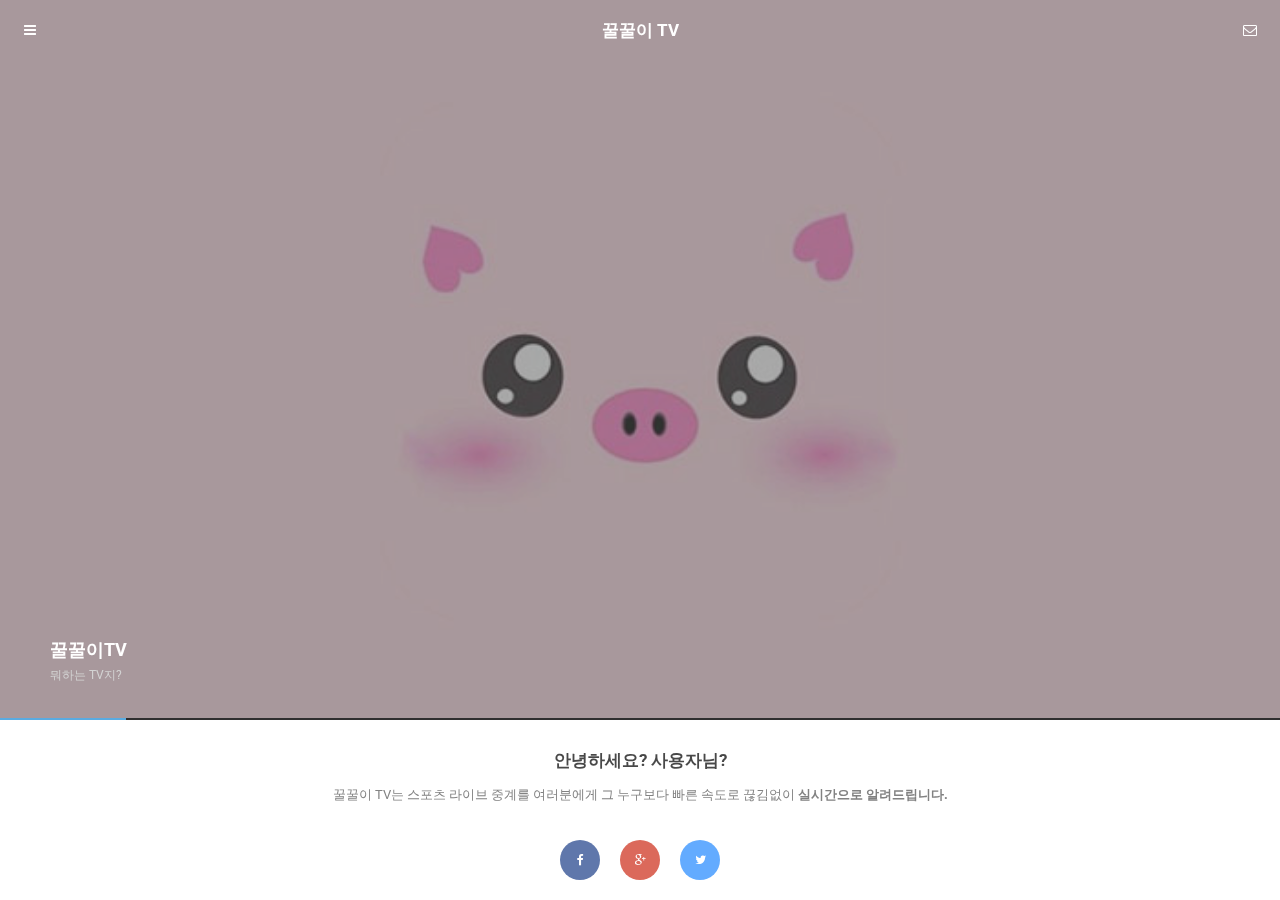
==== LiveScore.html @ 00bf6e58 "update" ====
<!DOCTYPE HTML>
<html>
<head>
        <meta http-equiv="Content-Type" content="text/html; charset=utf-8" />
        <meta name="viewport" content="user-scalable=no, initial-scale=1.0, maximum-scale=1.0 minimal-ui"/>
        <meta name="apple-mobile-web-app-capable" content="yes"/>
        <meta name="apple-mobile-web-app-status-bar-style" content="black">
    <title>꿀꿀이 TV</title>
    <style>
        .livescoreifreame {
            width: 100vw;
            height: 100vh;
        }
    </style>
    <link href="styles/style.css"     		 rel="stylesheet" type="text/css">
    <link href="styles/framework.css" 		 rel="stylesheet" type="text/css">
    <link href="styles/owl.theme.css" 		 rel="stylesheet" type="text/css">
    <link href="styles/swipebox.css"		 rel="stylesheet" type="text/css">
    <link href="styles/font-awesome.css"	 rel="stylesheet" type="text/css">
    <link href="styles/animate.css"			 rel="stylesheet" type="text/css">
    
    <script type="text/javascript" src="scripts/jquery.js"></script>
    <script type="text/javascript" src="scripts/jqueryui.js"></script>
    <script type="text/javascript" src="scripts/framework.plugins.js"></script>
    <script type="text/javascript" src="scripts/custom.js"></script>
    
    </head>
    <body>
    
    <div id="preloader">
        <div id="status">
            <p class="center-text">
                로딩중.
                <em>최고화질 TV 꿀꿀이 TV</em>
            </p>
        </div>
    </div>
    



    <div class="all-elements">
            <div class="snap-drawers">
                <!-- Left Sidebar -->
                <div class="snap-drawer snap-drawer-left">
                    <div class="sidebar-header">
                        <a class="sidebar-close" href="#" ><i class="fa fa-times"></i></a>
                    </div>
                    <a href="#" class="sidebar-loggined"id="isloggined" style="display: none;" >환영합니다</a>
                  
                    <div class="sidebar-decoration"></div>
                    <ul class="sidebar-menu">
                        <li class="active-menu" style="display: block;" id="liclass"><a href="login.html"><i class="fa fa-home"></i>로그인!<i class="fa fa-circle"></i></a></li>
                        <li class="active-menu" style="display: block;" id="liclass1"><a href="signup.html"><i class="fa fa-home"></i>회원가입!<i class="fa fa-circle"></i></a></li>
                        <li class="active-menu" style="display: block;" id="liclass2"><a href="index.html"><i class="fa fa-home"></i>메인페이지!<i class="fa fa-circle"></i></a></li>
                        <li class="active-menu" style="display: block;" id="liclass3"><a href="LiveScore.html"><i class="fa fa-home"></i>라이브스코어!<i class="fa fa-circle"></i></a></li>
                        <li class="active-menu" style="display: block;" id="liclass4"><a href="notice.html"><i class="fa fa-home"></i>게시판!<i class="fa fa-circle"></i></a></li>   
                        <li class="active-menu" style="display: block;" id="logoutclass" onclick="logoutlistener()"><a href="index.html"><i class="fa fa-home"></i>로그아웃!<i class="fa fa-circle"></i></a></li>
                    </li>
                        <script>
                                if(localStorage.getItem("keyid")!=null&&localStorage.getItem("keyid")!=undefined&&localStorage.getItem("keyid")!=""){
                                 document.getElementById("isloggined").innerHTML = "환영합니다 "+localStorage.getItem("keyid")+"님";
                                 document.getElementById("isloggined").style="display: block;"
                                 document.getElementById("liclass").style="display: none;"
                                 document.getElementById("liclass1").style="display: none;"
                                 document.getElementById("logoutclass").style="display: block;"
                                }
                                else {
                                    document.getElementById("isloggined").style="display: none;"
                                    document.getElementById("logoutclass").style="display: none;"
                                    document.getElementById("liclass").style="display: block;"
                                    document.getElementById("liclass1").style="display: block;"
                                }
                                function logoutlistener(){
                                    localStorage.removeItem("keyid");
                                    alert('로그아웃되었습니다!');
                                }
                            </script>
            </div>
        
    
    
        
        <!-- Page Content-->
        <div id="content" class="snap-content">
            <div class="header homepage-header">
                <a href="#" class="sidebar-deploy"><i class="fa fa-navicon"></i></a>
                <h3>꿀꿀이 TV</h3>
                <a href="https://open.kakao.com/o/sSR6z0hb" class="contact-deploy"><i class="fa fa-envelope-o"></i></a>
            </div>
    
            <div class="slider-container full-bottom">
                <div class="homepage-slider" data-snap-ignore="true">
                    <div>
                        <div class="overlay"></div>
                        <div class="homepage-slider-caption homepage-left-caption">
                            <h3>꿀꿀이TV</h3>
                            <p>뭐하는 TV지?</p>
                        </div>
                        <img src="images/pictures/3.jpg" class="responsive-image" alt="img">
                    </div>
                    <div>
                        <div class="overlay"></div>
                        <div class="homepage-slider-caption homepage-center-caption">
                            <h3>꿀꿀이TV</h3>
                            <p>최고의 속도의 스포츠TV?</p>
                        </div>
                        <img src="images/pictures/5.jpg" class="responsive-image" alt="img">
                    </div>
                    <div>
                        <div class="overlay"></div>
                        <div class="homepage-slider-caption homepage-right-caption">
                            <h3>실시간 스트리밍 플랫폼</h3>
                            <p>꿀꿀이 TV</p>
                        </div>
                        <img src="images/pictures/6.jpg" class="responsive-image" alt="img">
                    </div>
                </div>
            </div>
            <div class="content">
                <div class="container large-title no-bottom">
                    <h3>안녕하세요? 사용자님?</h3>
                    <p>
                        꿀꿀이 TV는 스포츠 라이브 중계를 여러분에게 그 누구보다 빠른 속도로
                        끊김없이 <strong>실시간으로 알려드립니다.</strong>
                    </p>
    
                    <div class="center-socials">
                        <a href="#" class="facebook-color facebook-social"><i class="fa fa-facebook"></i></a>
                        <a href="#" class="google-color google-social"><i class="fa fa-google-plus"></i></a>
                        <a href="#" class="twitter-color twitter-social"><i class="fa fa-twitter"></i></a>
                    </div>
                </div>
                <div class="decoration"></div>
            </div>
    
            <!-- Content Heding -->
            <div class="content-heading">
                <h4>꿀꿀이 라이브스코어</h4>
                <p>웹에서 라이브스코어 확인은 여기서!</p>
                <i class="fa fa-cog"></i>
                <div class="overlay"></div>
                <img src="images/pictures/5.jpg" alt="img">
            </div>

    <iframe class = "livescoreifreame"src = "https://mobile.livescore.co.kr/?scroll=2011&sports=mainScore&date=2019-03-10"></iframe>
        </div>
    </div>
    </div>
</body>
</html>
---- styles/style.css ----
/*---------------------------
[Template Structure]

Project:	 SlideOut
Version:	 1.0
Primary Use: Site Template
Layout:      Responsive
Platforms:   Mobile & Tablet
-----------------------------


@charset "UTF-8";

/* 1. General */
.sidebar-loggined {
    height: 30vh;
    font-weight: 30vh;
    size: 30vh;
    text-align: center;
    line-height: 100px;
    font-size: 3vh;
    color: white;
}
.snap-drawers *{
    max-height:999999px;
    -webkit-text-size-adjust:none;
    -webkit-transform: translateZ(0);
}

body{
	height:100%;
}

.disabled{
    display:none;
}

::-webkit-scrollbar {
    display: none;
}

.all-elements{
	position:absolute;
	overflow-x:hidden!important;
	width:100%;
	height:100%;
	min-height:100%;
	max-height:100%;
}

.large-title h3{text-align:center;}
.large-title p{text-align:center;}

/*Backgrounds */

.bg1{
    background-image:url(../images/pictures/1.jpg);
    background-position:center center;
}

.bg2{
    background-image:url(../images/pictures/2.jpg);
    background-position:center center;
}

.bg3{
    background-image:url(../images/pictures/3.jpg);
    background-position:center center;
}

.bg4{
    background-image:url(../images/pictures/4.jpg);
    background-position:center center;
}



/*Center Socials*/

.facebook-color{
    background-color:#3b5998;
    color:#FFFFFF;
}

.twitter-color{
    background-color:#4099ff;
    color:#FFFFFF;
}

.google-color{
    background-color:#d34836;
    color:#FFFFFF;
}

.pinterest-color{
    background-color:#C92228;
    color:#FFFFFF;
}

.sms-color{
    background-color:#27ae60;
    color:#FFFFFF;
}

.mail-color{
    background-color:#3498db;
    color:#FFFFFF;
}

/*Header*/

.header{
    height:60px;
}

.homepage-header{
    position:absolute;
    width:100%;
    z-index:999999;
    background-color:transparent!important;
}


.header .sidebar-deploy{
    float:left;
    height:60px;
    line-height:60px;
    width:60px;
    text-align:center;
    position:relative;
    z-index:1;
}

.header i{
    width:60px;
    height:60px;
    line-height:60px;
    font-size:14px;
    color:#1f1f1f;
}

.header .contact-deploy{
    float:right;
    margin-top:-60px;
    height:60px;
    line-height:60px;
    width:60px;
    text-align:center;
    position:relative;
    z-index:1;
}

.header h3{
    float:left;
    width:100%;
    text-align:center;
    margin-top:-40px;
    position:relative;
    z-index:0;
}

.homepage-header h3{color:#FFFFFF;}
.homepage-header i{color:#FFFFFF;}

.homepage-slider .overlay{
    background-color:rgba(0,0,0,0.4)!important;
}


/*Footer*/

.footer p{
    clear:both;
    margin-bottom:20px;
}

.content-box .footer-socials{
    width:240px;
}

.footer-socials{
    width:300px;
    margin-left:auto;
    margin-right:auto;
    padding-left:10px;
    padding-right:10px;
    padding-top:20px;
    padding-bottom:20px;
    margin-top:-15px;
    margin-bottom:20px!important;
}

.footer-socials a:hover{
    transform:scale(1.15, 1.15  );
    color:#FFFFFF;
    transition:all 250ms ease-in-out;
}

.footer-socials a{
    width:35px;
    height:35px;
    text-align:center;
    line-height:35px;
    border-radius:35px;
    float:left;
    margin-left:10px;
    margin-right:10px;
    font-size:12px;
    color:#FFFFFF;
    transition:all 250ms ease-in-out;
}

.footer-socials a i{
    width:35px;
    height:35px;
    line-height:35px;
}

.footer-facebook{
    background-color:#3b5998;
}

.footer-share{
    background-color:#27ae60;
}

.footer-twitter{
    background-color:#4099FF;
}

.footer-google{
    background-color:#d34836;
}

.footer-up{
    background-color:#2c3e50;
    line-height:32px!important;
}

.footer-menu{
    position:fixed;
    z-index:9999999;
    background-image:url(../images/misc/menu-bg.png);
    background-size:100px 100px;
    width:100%;
    height:60px;
    bottom:0px;
}

.footer-menu a{
    border-right:solid 1px rgba(255,255,255,0.08);
    color:#FFFFFF;
    font-size:14px;
}

.footer-menu a:hover{
    color:#FFFFFF;
    background-color:rgba(255,255,255,0.05);
}

.footer-menu-clear{
    height:60px;
}

.footer-menu a i{
    height:60px;
    line-height:60px;
}

.footer-menu-three-icons a{
    width:33.3%;
    float:left;
    text-align:center;
}

.footer-menu-four-icons a{
    width:25%;
    float:left;
    text-align:center;
}

.footer-menu-five-icons a{
    width:20%;
    float:left;
    text-align:center;
}

.footer-menu-six-icons a{
    width:16.7%;
    float:left;
    text-align:center;
}

.snap-drawer{
    background-color:#262d33;
}

/*Sidebar Menu*/

.sidebar-header a{
    width:20%;
    float:left;
    height:60px;
    text-align:center;
    line-height:60px;
    color:#FFFFFF;
    border-bottom:solid 1px rgba(0,0,0,0.1);
}

.sidebar-header a i{
    height:60px;
    line-height:60px;
    width:100%;
    text-align:center;
}

.sidebar-header a:hover{
    color:#FFFFFF;
    background-color:rgba(255,255,255,0.03);
}

.sidebar-logo{
    background-image:url(../images/sidebar-logo.png);
    background-size:133px 157px;
    width:133px;
    height:157px;
    margin-top:30px;
    margin-bottom:30px;
    margin-left:auto;
    margin-right:auto;
}

.sidebar-decoration{
    border-bottom:solid 1px rgba(0,0,0,0.1);
    height:1px;
    width:100%;
}

.sidebar-copyright{
    text-align:center;
    padding-top:10px;
    padding-bottom:30px;
    color:Rgba(255,255,255,0.4);
}

.sidebar-menu li{
    position:relative;
    overflow:hidden;
    display:block;
    list-style:none;
    line-height:60px;
    margin-bottom:0px;
}

.sidebar-menu li a:hover{
    background-color:rgba(255,255,255,0.02);
}

.submenu li a:hover{
    background-color:rgba(255,255,255,0.02)!important;
}


.sidebar-menu li a{
    padding-left:70px;
    line-height:60px;
    color:#FFFFFF;
    font-family:'Roboto', sans-serif;
    border-bottom:solid 1px rgba(0,0,0,0.1);
    transition:all 250ms ease;
}

.sidebar-menu li a i:first-child{
    position:absolute;
    height:60px;
    width:60px;
    line-height:60px;
    text-align:center;
    left:10px;
    font-size:16px;
    color:#bcbdbd;
}

.sidebar-menu li a i:last-child{
    position:absolute;
    height:60px;
    width:60px;
    text-align:center;
    line-height:60px;
    font-size:4px;
    color:#bcbdbd;
    left:190px;
}

.sidebar-menu li .fa-caret-right{
    font-size:10px!important;
}

.sidebar-menu li .fa-mobile{
    font-size:27px!important;
}

.submenu{
    margin-bottom:0px;
}

.submenu li{
    border:none!important
}

.submenu li a{
    border:none;
}

.submenu a{
    text-indent:15px!important;
    color:#7e7e7e!important;
    margin-left:-px;
    font-size:11px;
    line-height:40px;
    line-height:100%;
    margin-top:-1px;
    margin-left:-10px;
    text-transform:none!important;
}

.submenu .fa-angle-right{
    font-size:8px!important;
    top:0px;
    left:35px!important;
}

.submenu .fa-circle{
    text-indent:19px;
}

.deploy-submenu .fa-plus{
    font-size:8px!important;
    -ms-transform: rotate(0deg);
    -webkit-transform: rotate(0deg);
    transform: rotate(0deg);
    transition:all 250ms ease;
}

.active-menu{
   background-color:rgba(255,255,255,0.02);
}

.active-menu .fa-circle{
    color:#27ae60!important;
    font-size:6px!important;
}

.active-submenu{
    -webkit-transition-delay: 250ms;
    -ms-transform: rotate(0deg);
    -webkit-transform: rotate(0deg);
    transform: rotate(0deg);
    transition:all 250ms ease;
}

.active-submenu .fa-plus{
    margin-top:1px;
    color:#c0392b!important;
    -ms-transform: rotate(135deg);
    -webkit-transform: rotate(135deg);
    transform: rotate(135deg);
    transition:all 250ms ease;
}

.submenu{
    display:none;
    overflow:hidden;
}

.show-submenu{
    display:block;
}

.submenu li:last-child a{
    border-bottom:solid 1px rgba(0,0,0,0.1)!important;
}

.border-clear{

}

/*Center Socials*/

.center-socials{
    width:180px;
    margin-left:auto;
    margin-right:auto;
    margin-bottom:0px;
    padding-top:10px;
    margin-top:-10px;
}

.center-socials a{
    transition:all 250ms ease;
    margin-bottom:30px;
}

.center-socials a:hover{
    color:#FFFFFF;
    transform:scale(1.1, 1.1);
    transition:all 250ms ease;
}

.center-socials a i{
    width:40px;
    height:40px;
    line-height:40px;
}

.center-socials .facebook-social{
    width:40px;
    height:40px;
    text-align:center;
    line-height:40px;
    border-radius:40px;
    float:left;
    margin-left:10px;
    margin-right:10px;
}

.center-socials .twitter-social{
    width:40px;
    height:40px;
    text-align:center;
    line-height:40px;
    border-radius:40px;
    float:left;
    margin-left:10px;
    margin-right:10px;
}

.center-socials .google-social{
    width:40px;
    height:40px;
    text-align:center;
    line-height:40px;
    border-radius:40px;
    float:left;
    margin-left:10px;
    margin-right:10px;
}


/*Content Heading*/
/*///////////////*/

.content-heading{
	margin-bottom:30px;
}

.content-heading h4{
	color:#FFFFFF;
	position:absolute;
	z-index:9999;
	text-transform:uppercase;
	margin-top:27px;
	padding-left:30px;
    pointer-events:none;
    font-weight:800;
}

.content-heading{
	max-height:100px;
}

.content-heading p{
	color:#FFFFFF;
	position:absolute;
	z-index:999;
	margin-top:48px;
	padding-left:30px;
	opacity:0.5;
    pointer-events:none;
}

.content-heading .overlay{
	z-index:99;
	background-color:rgba(0,0,0,0.8);
}

.content-heading i{
	font-size:32px;
	position:absolute;
	color:#FFFFFF;
	right:30px;
	z-index:999;
	margin-top:36px;
    pointer-events:none;
}

.content-heading img{
	width:100%;
	display:block;
	position:relative;
	z-index:2;
    transition:all 250ms ease;
}

.content-heading img:hover{
    filter: blur(3px);
    -webkit-filter:blur(3px);
    transition:all 250ms ease;
}

@media (min-width:768px){
	.content-heading{
		max-height:140px;
	}

	.content-heading h4{
		font-size:20px;
		margin-top:45px;
		padding-left:50px;
	}

	.content-heading p{
		font-size:13px;
		margin-top:75px;
		padding-left:50px;
	}

	.content-heading i{
		font-size:40px;
		margin-top:53px;
		right:50px;
	}
}



/*Thumbnails Columns*/

.thumb-clear{
	height:40px;
	display:block;
	width:100%;
}

.thumb-left{
	line-height:24px;
	display:block;
	padding-bottom:10px;
}

.thumb-left a{
	display:block;
	text-align:right;
}

#languageBar>div{
    display: flex;
    flex-wrap: wrap;
    justify-content: center;
}
#languageBar>div>span.languageCard{
    width: 180px;
    height: 230px;
    margin: 20px;

    transition: 0.5s;

    display: flex;
    flex-direction: column;
    align-items: center;
    justify-content: center;

    background-color: white;
    border: 3px solid ;
    font-size: 2em;
    border-radius: 20px;
    box-shadow: 0px 10px 20px #77461e;
}
#languageBar>div>span.languageCard:hover{
    padding: 10px;
    margin: 10px;

    font-size: 3em;
    background-color: #77461e;
}
#languageBar>div>span.languageCard:hover img{
    width: 130px;
    height: 130px;
}
#languageBar>div>span.languageCard>img{
    transition: 0.5s;
    width: 120px;
    height: 120;
}

.thumb-left img{
	width:100px;
	height:100px;
	border-radius:100px;
	float:left;
	margin-right:20px;
    transition:all 250ms ease;
}

.thumb-left img:hover{
    transform:scale(0.9, 0.9);
    transition:all 250ms ease;
}

.thumb-left strong{
	color:#1a1a1a;
	display:inline-block;
	padding-bottom:5px;
	font-size:13px;
}

.thumb-left em{
	font-style:normal;
}

.thumb-right{
	line-height:24px;
	display:block;
	padding-bottom:10px;
}

.thumb-right img{
	width:100px;
	height:100px;
	border-radius:100px;
	float:right;
	margin-left:20px;
    transition:all 250ms ease;
}

.thumb-right img:hover{
    transform:scale(0.9, 0.9);
    transition:all 250ms ease;
}

.thumb-right strong{
	color:#1a1a1a;
	display:inline-block;
	padding-top:5px;
	padding-bottom:5px;
	font-size:13px;
}

.thumb-right em{
	font-style:normal;
}


@media (min-width:600px){
	.thumb-left img{
		width:140px;
		height:140px;
		border-radius:150px;
	}

	.thumb-left em{
		line-height:28px;
	}

	.thumb-left strong{
		padding-top:10px;
	}

	.thumb-right img{
		width:140px;
		height:140px;
		border-radius:150px;
	}

	.thumb-right em{
		line-height:28px;
	}

	.thumb-right strong{
		padding-top:10px;
	}
}


/*////////////////////*/
/*Quote & Staff Slider*/
/*////////////////////*/

.staff-item img{
	border-radius:300px;
	max-width:150px;
	margin-left:auto;
	margin-right:auto;
    transition:all 250ms ease;
    margin-top:10px;
}

.staff-item img:hover{
    transform:scale(0.9, 0.9);
    transition:all 250ms ease;
}

.staff-item h4{
	text-align:center;
	margin-top:20px;
	font-size:16px;
}

.staff-item em{
	text-align:center;
	font-size:12px;
	color:#e34e47;
	display:block;
	margin-top:-10px;
	margin-bottom:10px;
	font-style:normal;
}

.staff-item strong{
	display:block;
	font-weight:400;
	text-align:center;
	padding-left:20px;
	padding-right:20px;
	line-height:28px;
}



/* Quote Slider */

.quote-slider h4{
	font-family:'Source Sans Pro', sans-serif;
	font-size:18px;
	font-weight:300;
	width:87%;
	text-align:center;
	margin-left:auto;
	margin-right:auto;
	line-height:36px;
}

.quote-slider a{
	text-align:center;
	margin-top:20px;
}


.features-page a{
    font-size:14px;
}

.features-page a i {
    width:15px;
    text-align:center;
    padding-right:30px;
    color:#c0392b;
}

.features-page{
    border-top:solid 1px rgba(0,0,0,0.1);
    margin-top:30px!important;
    display:block;
}

.features-page a{
    line-height:60px;
    border-bottom:solid 1px rgba(0,0,0,0.1);
    color:#1f1f1f;
    font-weight:500;
}

.features-page a:hover{color:#1f1f1f;}

.features-page .fa-angle-right{
    float:right;
    line-height:60px;
    text-align:right!important;
    margin-right:-20px;
}


/*Back Button*/

.back-button{
    position:absolute;
    right:0px;
    z-index:10;
    font-size:13px;
}

.back-button i{
    padding-right:10px;
    font-size:12px;
}



/*Reminder Box*/

.reminder-check-square{
    background-image:url(../images/ui/checkbox1.png);
    background-repeat:no-repeat;
    background-size:16px 18px;
    background-position:10px 43px;
}

.reminder-check-round{
    background-image:url(../images/ui/radio2.png);
    background-repeat:no-repeat;
    background-size:16px 18px;
    background-position:10px 43px;
}

.reminder i{
    padding-right:10px;
}

.reminder-check-square-selected{
    background-image:url(../images/ui/checkbox1c.png);
}

.reminder-check-round-selected{
    background-image:url(../images/ui/radio2c.png);
}

.reminder-check-square-selected em{opacity:0.5; transition:all 250ms ease;}
.reminder-check-square-selected strong{opacity:0.5; transition:all 250ms ease;}

.reminder-check-round-selected em{opacity:0.5; transition:all 250ms ease;}
.reminder-check-round-selected strong{opacity:0.5; transition:all 250ms ease;}

.reminder strong{
    font-size:14px;
    font-weight:600;
    padding-left:50px;
    color:#1f1f1f;
    transition:all 250ms ease;
}

.reminder em{
    display:block;
    padding-left:50px;
    transition:all 250ms ease;
    font-style:normal
}

.reminder{
    border-bottom:solid 1px rgba(0,0,0,0.1);
    padding-bottom:30px;
    padding-top:30px;
}


/*Checklists*/

.checklist-square{
    font-size:14px;
    font-weight:500;
    background-image:url(../images/ui/checkbox1.png);
    background-size:16px 18px;
    background-position:0px 32px;
    background-repeat:no-repeat;
    padding-left:30px;
    border-bottom:solid 1px rgba(0,0,0,0.1);
    padding-bottom:30px;
    color:#1f1f1f;
    transition:all 250ms ease;
    padding-top:30px;
}

.checklist-square-selected:hover{
    color:#1f1f1f;
    text-decoration:line-through!important;
    transition:all 250ms ease;
}

.checklist-square:hover{
    color:#1f1f1f;
}

.checklist-square-selected{
    background-image:url(../images/ui/checkbox1c.png);
    text-decoration:line-through;
    opacity:0.5;
    transition:all 250ms ease;
}

.checklist-round{
    font-size:14px;
    font-weight:500;
    background-image:url(../images/ui/radio1.png);
    background-size:16px 18px;
    background-position:0px 32px;
    background-repeat:no-repeat;
    padding-left:30px;
    border-bottom:solid 1px rgba(0,0,0,0.1);
    padding-bottom:30px;
    color:#1f1f1f;
    transition:all 250ms ease;
    padding-top:30px;
}

.checklist-round-selected:hover{
    color:#1f1f1f;
    text-decoration:line-through!important;
    transition:all 250ms ease;
}

.checklist-round:hover{
    color:#1f1f1f;
}

.checklist-round-selected{
    background-image:url(../images/ui/radio1c.png);
    text-decoration:line-through;
    opacity:0.5;
    transition:all 250ms ease;
}
---- styles/framework.css ----
/*------------------------------------------------------------------
[Framework Stylesheet]

Project:	Boxed | Epsilon Framework
Version:	2.0
Last change:	10/23/2014
Assigned to:	Enabled & CosminCotor
Primary use:	ThemeForest Stock Item
License:        You may not reuse or redistribute this framework
                outside the mentioned licenses found on ThemeForest
-------------------------------------------------------------------*/


@charset "utf-8";
@import url(http://fonts.googleapis.com/css?family=Open+Sans:300italic,400italic,600italic,700italic,800italic,400,300,600,700,800);
/*@import url(http://fonts.googleapis.com/css?family=Source+Sans+Pro:200,300,400,600,700,900,200italic,300italic,400italic,600italic,700italic,900italic);*/
@import url(http://fonts.googleapis.com/css?family=Lato:400,700,900);
@import url(http://fonts.googleapis.com/css?family=Dosis:200,300,400,500,600,700,800);
@import url(http://fonts.googleapis.com/css?family=Roboto:400,100,100italic,300,300italic,400italic,500,500italic,700,700italic,900italic,900);
/*@import url(http://fonts.googleapis.com/css?family=Signika+Negative:300,400,600,700);*/
/* CSS Document */


/*
	1. Reset
	2. Typography
	3. Preloader
	4. Highlights
	5. Buttons
	6. Code Highlight
	7. Lists
	8. Table
	9. Speach Bubbles
	10. Quote Styles
	11. Radio and Checkboxes
	12. Charts
	13. Notifications
	14. Tabs
	15. Toggles
	16. Submenu
	17. Contact Form
	18. Detector
	19. Sharebox
	20. Profile
	21. Portfolio
	22. Timeline
	23. --Feature Removed/Updated to Point 46--
	24. --Feature Removed/Updated to Point 46--
	25. Notification Page
	26. Login Box
	27. Portfolio Wide
    38. Sidebar Menu Structures
    39. Login Page
    40. Signup / Signin Page
    41. Coverpage Page
    42. User List Page
    43. Share Boxes
    44. Mobile Styled Switches
    45. Error Page
    46. Soon Page
    47. Blog Page
    48. Fullscreen Image Slider
    49. Calendar
*/


/*	1. Reset  */

* {
	appearance:normal;
	-webkit-appearance: none;
	-moz-appearance: none;
	margin: 0;
	padding: 0;
	border: 0;
	font-size: 100%;
	vertical-align: baseline;
	outline: none;
	font-size-adjust: none;
	-webkit-text-size-adjust: none;
	-moz-text-size-adjust: none;
	-ms-text-size-adjust: none;
	-webkit-tap-highlight-color: rgba(0,0,0,0);
}
*:focus {
	outline: none;
}

*,*:after,*:before {	-webkit-box-sizing: border-box;	-moz-box-sizing: border-box;	box-sizing: border-box;	padding: 0;	margin: 0;}

body {
	margin: 0;
	padding: 0;
	overflow-x:hidden;
}

body::-webkit-scrollbar {
    display: none;
}

a:hover{
	text-decoration:none!important;
}

::selection {
	background-color:#CCC;
	color: #000;
}

div, a, p, img, blockquote, form, fieldset, textarea, input, label, iframe, code, pre {
	display: block;
	position:relative;
	overflow:hidden;
}

/*	2. Typography  */

p {
	line-height: 30px;
	margin-bottom: 30px;
	font-size:13px;
	letter-spacing:0px;
}

p > a {
	display: inline;
	text-decoration: none;
}

p > a:hover {
	text-decoration: underline;
}

p > span {
	display: inline;
}

span > a {
	display: inline;
}

a > span {
	display: inline;
}

a {
	text-decoration: none;
}

a:hover {
	text-decoration: none;
}

h1 > a, h2 > a, h3 > a, h4 > a, h5 > a, h6 > a {
	display: inline;
}

table {
	border-collapse: separate;
	border-spacing: 0;
	background-color: #f6f6f6;
	border-left: 1px solid #e9e9e9;
	border-top: 1px solid #e9e9e9;
	width: 100%;
	clear: both;
	margin-bottom: 27px;
}

thead {}

th {
	vertical-align: middle;
	border-bottom: 1px solid #e9e9e9;
	border-right: 1px solid #e9e9e9;
	font-weight: bold;
	color: #555;
	background-color: #f6f6f6;
}

tr {
	line-height: 18px;
}

td {
	border-right: 1px solid #e9e9e9;
	border-bottom: 1px solid #e9e9e9;
	text-align: center;
	color: #666;
	padding-top: 9px;
	padding-bottom: 9px;
	line-height: 18px;
	vertical-align: middle;
	background-color: #fdfdfd;
}

tr:hover > td {
	background: #fff;
}

ul {
	margin-bottom: 20px;
}

ol {
	margin-bottom: 30px;
}
li {
	line-height: 18px;
	margin-bottom:5px;
	list-style:inside;
}

ol > li:last-child, ul > li:last-child {
    margin-bottom:0px;
}

.background-turquoise{background-color:#1abc9c;}
.background-turquoise-dark{background-color:#16a085;}

.background-green{background-color:#2ecc71;}
.background-green-dark{background-color:#27ae60;}

.background-blue{background-color:#3498db;}
.background-blue-dark{background-color:#2980b9;}

.background-magenta{background-color:#9b59b6;}
.background-magenta-dark{background-color:#8e44ad;}

.background-yellow{background-color:#f1c40f;}
.background-yellow-dark{background-color:#f39c12;}

.background-orange{background-color:#e67e22;}
.background-orange-dark{background-color:#d35400;}

.background-red{background-color:#e74c3c;}
.background-red-dark{background-color:#c0392b;}

.background-gray{background-color:#95a5a6;}
.background-gray-dark{background-color:#7f8c8d;}

/*//////////////////////////////////////*/
/*Font Selection and General Font Colors*/
/*//////////////////////////////////////*/

body{
	font-family:'Roboto', sans-serif;
	-webkit-font-smoothing: antialiased;
	color:#666;
	font-size:12px;
	line-height:20px;
}

.checkbox{
	color:#666;
}

h1{
	font-size:21px;
	margin-bottom:10px;
	font-weight:800;
	color:#212935;
}

h2{
	font-size:19px;
	margin-bottom:10px;
	font-weight:800;
	color:#212935;
}

h3{
	font-size:17px;
	margin-bottom:10px;
	font-weight:700;
	color:#212935
}

h4{
	font-size:15px;
	margin-bottom:10px;
	font-weight:800;
	color:#212935;
}

h5{
	color:#212935;
	font-size:13px;
	margin-bottom:5px;
	font-weight:800;
}

h1, h2, h3, h4, h5, h6{
	font-family:'Roboto', sans-serif;
	-webkit-font-smoothing: antialiased;
	color:#1f1f1f;
}

a:hover{
	color:#2980b9;
	transition:all 200ms ease;
}

a{
	color:#3498db;
	tramsition:all 200ms ease;
}

/*////////////////////////*/
/*Other Classes and Resets*/
/*////////////////////////*/

.overlay{
	pointer-events:none;
	position:absolute;
	width:100%;
	height:100%;
	background-color:rgba(0,0,0,0.5);
	z-index:9999;
}

.content{
	clear:both;
	margin-left:30px;
	margin-right:30px;
}

@media (min-width:768px){
	.content{
		margin-left:70px;
		margin-right:70px;
	}

    .content-box-slider{
        margin-left:70px;
        margin-right:70px;
    }
}

.container{
	margin-bottom:30px;
}

.no-bottom{
	margin-bottom:0px!important;
	padding-bottom:0px!important;
}

.half-bottom{
	margin-bottom:15px;
}

.full-bottom{
	margin-bottom:30px!important;
}

.clear {
	clear: both;
	height: 0px;
	line-height: 0px;
}

.float-left{
	float:left;
	margin-right:10px;
}

.float-right{
	float:right;
	margin-left:5px;
}

.right-text{
	display:block;
	text-align:right;
}

.left-text{
	display:block;
	text-align:left;
}

.center-text{
	display:block;
	text-align:center;
}

.uppercase{
	text-transform:uppercase;
}

.capitalize{
	text-transform:capitalize;
}

.regular-anchor{
	color:inherit!important;
}

.responsive-image{
	width:100%;
	margin-bottom:20px;
}

.responsive-image2{
	width:100%;
	height:10%;
	margin-bottom:20px;
	display: block;
	margin: 0 auto;
}

.round-image{
	border-radius:500px;
}

.responsive-video{
	display:block;
	width:100%;
	margin-bottom:30px;
}

@media (min-width:768px){
	.responsive-video{
		min-height:400px;
	}
}

.decoration{
	height:1px;
	background-color:rgba(0,0,0,0.1);
	margin-bottom:30px;
	display:block;
	clear:both;
}

@media (max-width:767px){
	.center-if-mobile{
		text-align:center;
        display:block;
	}

	.left-if-mobile{
		text-align:left;
	}

	.right-if-mobile{
		text-align:right;
	}
}

@media (min-width:768px){
	.center-if-tablet{
		text-align:center;
	}

	.left-if-tablet{
		text-align:left;
	}

	.right-if-tablet{
		text-align:right;
	}
}

/*	3. Preloader  */

#preloader {
	position:fixed;
	z-index:2500;
	top:0;
	left:0;
	right:0;
	bottom:0;
	background-color:#FFF;
	z-index:99999999;
}

#status {
	position:fixed;
	z-index:99999999;
	width:250px;
	height:250px;
	position:absolute;
	left:50%;
	top:50%;
	background-image:url(../images/status.gif);
	background-size:64px 64px;
	background-repeat:no-repeat;
	background-position:center;
	margin:-125px 0 0 -125px;
}

#status p{
	top:60%;
}

#status em{
	font-size:10px!important;
	display:block;
	font-style:normal;
}

/*Typograhpy Features*/

.center-icon{
	width:70px;
	margin-left:auto;
	margin-right:auto;
	margin-bottom:30px;
}

.last-column{
	margin-right:0%!important;
}

.one-third{
	width:28%;
	float:left;
	margin-right:8%;
}

.one-half{
	width:45%;
	float:left;
	margin-right:10%;
}

@media (max-width:760px){

.hide-if-mobile{
	display:none;
}

}

@media (min-width:760px) {
	.one-third-responsive{
		width:30%;
		float:left;
		margin-right:5%;
	}

	.one-half-responsive{
		width:46%;
		float:left;
		margin-right:8%;
	}

	.sidebar-left-big{
		width:70%;
		float:left;
		margin-right:5%
	}

	.sidebar-right-small{
		width:25%;
		float:right;
	}

	.sidebar-right-big{
		width:70%;
		float:right;
	}

	.sidebar-left-small{
		width:25%;
		float:left;
		margin-right:5%;
	}

	.hide-if-responsive{
		display:none;
	}

}

/*	4. Highlights  */

.text-highlight{
	color:#FFFFFF;
	padding:8px;
	margin-right:3px;
}

.highlight-turqoise{	 background-color:#16a085;	}
.highlight-green{  	 	background-color:#27ae60;	}
.highlight-blue{   		 background-color:#2980b9;	}
.highlight-magenta{	  background-color:#8e44ad;	}
.highlight-dark{		 background-color:#2c3e50;	}
.highlight-yellow{	   background-color:#f1c40f;	}
.highlight-red{		  background-color:#c0392b;	}
.highlight-orange{	   background-color:#e67e22;	}

/*	5. Buttons  */

.full-button{
    display:block;
    width:100%;
    text-align:center;
}

.center-button{
	width:120px;
	margin-left:auto;
	margin-right:auto;
	display:block!important;
	margin-top:10px;
	text-align:center;
}

.button{
	display:inline-block;
	padding:10px 20px;
}

.button-3d{
	display:inline-block;
	padding:8px 20px;
}

.button i{
	margin-right:10px;
	font-size:12px;
	width:12px;
	text-align:center;
	margin-left:-5px;
}

.button:hover{
	color:#FFFFFF!important;
}


.button-3d:hover{
	color:#FFFFFF!important;
}

.tea-3d{				border-bottom:solid 4px #117562;}
.button-tea{			background-color:#16a085; color:#FFFFFF;}
.button-tea:hover{		background-color:#1abc9c;}

.green-3d{				border-bottom:solid 4px #1e8248;}
.button-green{			background-color:#27ae60; color:#FFFFFF;}
.button-green:hover{	background-color:#2ecc71;}

.blue-3d{				border-bottom:solid 4px #194e70;}
.button-blue{			background-color:#2980b9; color:#FFFFFF;}
.button-blue:hover{		background-color:#3498db;}

.magenta-3d{			border-bottom:solid 4px #602e75;}
.button-magenta{		background-color:#8e44ad; color:#FFFFFF;}
.button-magenta:hover{	background-color:#9b59b6;}

.dark-3d{				border-bottom:solid 4px #19232d;}
.button-dark{			background-color:#2c3e50; color:#FFFFFF;}
.button-dark:hover{		background-color:#34495e;}

.yellow-3d{				border-bottom:solid 4px #ba970b;}
.button-yellow{			background-color:#f1c40f; color:#1f1f1f;}
.button-yellow:hover{	background-color:#f39c12;}

.orange-3d{				border-bottom:solid 4px #9d3e00;}
.button-orange{			background-color:#d35400; color:#FFFFFF;}
.button-orange:hover{	background-color:#e67e22;}

.red-3d{				border-bottom:solid 4px #8a281e;}
.button-red{			background-color:#c0392b; color:#FFFFFF;}
.button-red:hover{		background-color:#e74c3c;}

.light-3d{				border-bottom:solid 4px #868a8c;}
.button-light{			background-color:#bdc3c7; color:#1f1f1f;}
.button-light:hover{	background-color:#ecf0f1;}

.grey-3d{				border-bottom:solid 4px #474d4e;}
.button-grey{			background-color:#7f8c8d; color:#FFFFFF;}
.button-grey:hover{		background-color:#95a5a6;}


/*	6. Code Highlight  */

.code{
	border:solid 1px #cacaca;
	font-size:12px;
	margin-bottom:30px;
}

.wline{
	font-size:11px;
	font-family:"Courier New", Courier, monospace!important;
	display:block;
	background-color:#FFFFFF;
	padding-left:10px;
	padding-right:10px;
	padding-top:8px;
	padding-bottom:8px;
}

.code > span:last-child{
	border-bottom:none;
}

.gline{
	font-size:11px;
	font-family:"Courier New", Courier, monospace!important;
	border-top:solid 1px rgba(0,0,0,0.1);
	border-bottom:solid 1px rgba(0,0,0,0.1);
	display:block;
	background-color:#f1f1f1;
	padding-left:10px;
	padding-right:10px;
	padding-top:8px;
	padding-bottom:8px;
}


/*	7. Lists  */


.number-list {}
.number-list li{
	line-height:26px;
	list-style:decimal;
	overflow:visible!important;
	margin-left:0px;
	list-style:decimal;
	margin-left:20px;
	padding-left:0px;
}

.normal-list li{
	line-height:26px;
	padding-left:5px;
}

.icon-list li{
	list-style:none;
	padding-left:30px;
	background-repeat:no-repeat;
	background-size:18px 18px;
	background-position:0px 5px;
	margin-bottom:10px;
	line-height:26px;
}

.font-icon-list li{
	list-style:none;
	padding-left:0px;
	color:#666666;
	line-height:26px;
}

.font-icon-list li a{
	color:#666666;
}

.icon-list li a{
	color:#666666;
}

.font-icon-list i{
	margin-right:10px;
	width:12px;
}

.address-list{
	background-image:url(../images/lists/address_48.png);
}

.block-list{
	background-image:url(../images/lists/block_48.png);
}

.bookmark-list{
	background-image:url(../images/lists/bookmark_48.png);
}

.briefcase-list{
	background-image:url(../images/lists/briefcase_48.png);
}

.bubble-list{
	background-image:url(../images/lists/bubble_48.png);
}

.buy-list{
	background-image:url(../images/lists/buy_48.png);
}

.calendar-list{
	background-image:url(../images/lists/calendar_48.png);
}

.clipboard-list{
	background-image:url(../images/lists/clipboard_48.png);
}

.clock-list{
	background-image:url(../images/lists/clock_48.png);
}

.delete-list{
	background-image:url(../images/lists/delete_48.png);
}

.diagram-list{
	background-image:url(../images/lists/diagram_48.png);
}

.document-list{
	background-image:url(../images/lists/document_48.png);
}

.down-list{
	background-image:url(../images/lists/down_48.png);
}

.flag-list{
	background-image:url(../images/lists/flag_48.png);
}

.folder-list{
	background-image:url(../images/lists/folder_48.png);
}

.gear-list{
	background-image:url(../images/lists/gear_48.png);
}

.globe-list{
	background-image:url(../images/lists/globe_48.png);
}

.heart-list{
	background-image:url(../images/lists/heart_48.png);
}

.help-list{
	background-image:url(../images/lists/help_48.png);
}

.home-list{
	background-image:url(../images/lists/home_48.png);
}

.info-list{
	background-image:url(../images/lists/info_48.png);
}

.key-list{
	background-image:url(../images/lists/key_48.png);
}

.label-list{
	background-image:url(../images/lists/label_48.png);
}

.left-list{
	background-image:url(../images/lists/left_48.png);
}

.letter-list{
	background-image:url(../images/lists/letter_48.png);
}

.monitor-list{
	background-image:url(../images/lists/monitor_48.png);
}

.pencil-list{
	background-image:url(../images/lists/pencil_48.png);
}

.plus-list{
	background-image:url(../images/lists/plus_48.png);
}

.present-list{
	background-image:url(../images/lists/present_48.png);
}

.print-list{
	background-image:url(../images/lists/print_48.png);
}

.right-list{
	background-image:url(../images/lists/right_48.png);
}

.save-list{
	background-image:url(../images/lists/save_48.png);
}

.search-list{
	background-image:url(../images/lists/search_48.png);
}

.shield-list{
	background-image:url(../images/lists/shield_48.png);
}

.statistics-list{
	background-image:url(../images/lists/statistics_48.png);
}

.stop-list{
	background-image:url(../images/lists/stop_48.png);
}

.tick-list{
	background-image:url(../images/lists/tick_48.png);
}

.trash-list{
	background-image:url(../images/lists/trash_48.png);
}

.up-list{
	background-image:url(../images/lists/up_48.png);
}

.user-list{
	background-image:url(../images/lists/user_48.png);
}

.wallet-list{
	background-image:url(../images/lists/wallet_48.png);
}

.warning-list{
	background-image:url(../images/lists/warning_48.png);
}

/*	8. Table  */


.table{
	width:100%;
	margin-bottom:35px;
}

.table-title{
	font-family:'Dosis', sans-serif;
	font-size:12px;
}

.table-sub-title{
	font-family:'Dosis', sans-serif;
	font-weight:bold;
	font-size:12px;
}

.price{
	font-size:12px;
}

.small-price{
	position:absolute;
	margin-left:0px;
	font-size:10px;
	margin-top:-3px!important;
}

table {
	font-size:12px;
	text-shadow: 1px 1px 0px #fff;
	background:#eaebec;
	border:#ccc 1px solid;
	margin-bottom:25px;
}

table th {
	padding:21px 25px 22px 25px;
	border-bottom:1px solid #e0e0e0;
}

table th:first-child{
	text-align: center;
	padding-left:20px;
}

table tr{
	text-align: center;
	padding-left:20px;
}

table tr td:first-child{
	text-align: left;
	padding-left:20px;
	border-left: 0;
}

table tr td {
	padding:14px;
	border-top: 1px solid #ffffff;
	border-bottom:1px solid #e0e0e0;
	border-left: 0px solid #e0e0e0;
}

table tr.even td{
	background: #efefef;
}

table tr:last-child td{
	border-bottom:0;
}

table tr:hover td{
	background: #f8f8f8;
}

.table-heading{
	padding-top:10px;
	padding-bottom:15px;
}

.table-text{
	color:#6f6f6f;
}

/*	9. Speach Bubbles  */


.green-bubble{
	background-color:#33c922!important;
	color:#FFFFFF!important;
	border:none!important;
}

.blue-bubble{
	background-color:#0b84fe!important;
	color:#FFFFFF!important;
	border:none!important;
}

.speach-left{
	float:left;
	display:inline;
	text-align:left;
	max-width:75%;
	font-size:12px;
	padding-left:10px;
	padding-right:10px;
	padding-top:5px;
	padding-bottom:5px;
	border-radius:10px;
	background-color:#FFFFFF;
	border:solid 1px #cacaca;
}

.speach-left-title{
	display:block;
	width:100%;
	font-size:10px;
	font-style:normal;
	padding-left:5px;
	color:#000000;
	text-shadow:0px 1px 0px #FFFFFF;
}

.speach-right{
	float:right;
	text-align:right;
	text-align:left;
	max-width:75%;
	font-size:12px;
	padding-left:10px;
	padding-right:10px;
	padding-top:5px;
	padding-bottom:5px;
	border-radius:10px;
	background-color:#FFFFFF;
	border:solid 1px #cacaca;
}

.speach-right-title{
	text-align:right;
	display:block;
	font-size:10px;
	font-style:normal;
	padding-right:5px;
	color:#000000;
	text-shadow:0px 1px 0px #FFFFFF;
}


/*	10. Quote Styles  */

.quote-style-one{
	margin-bottom:30px;
}

.quote-style-one img{
	float:left;
	width:25%;
}

.quote-style-one em{
	font-style:normal;
	float:left;
	width:70%;
	padding-left:4%;
}

.quote-style-one strong{
	font-style:italic;
	float:left;
	width:70%;
	padding-left:4%;
	padding-top:2%;
}

.quote-style-two{
	margin-bottom:30px;
}

.quote-style-two em{
	text-align:left;
	font-style:normal;
	display:block;
}

.quote-style-two strong{
	text-align:left;
	font-style:italic;
	display:block;
}

.quote-style-three{
	margin-bottom:30px;
}

.quote-style-three em{
	text-align:right;
	font-style:normal;
	display:block;
}

.quote-style-three strong{
	text-align:right;
	font-style:italic;
	display:block;
}

.quote-style-four em{
	text-align:center;
	font-style:normal;
	display:block;
}

.quote-style-four strong{
	text-align:center;
	font-style:italic;
	display:block;
}

.quote-style-four img{
	width:70px;
	margin-left:auto;
	margin-right:auto;
	padding-bottom:20px;
}


/*	11. Radio and Checkboxe */

.checkbox-one{
	background-image:url(../images/ui/checkbox1.png);
	background-size:16px 18px;
	background-repeat:no-repeat;
	padding-left:30px;
	background-position:0px 1px;
	margin-bottom:10px;
}

.checkbox-one-checked{
	background-image:url(../images/ui/checkbox1c.png);
}

.checkbox-two{
	background-image:url(../images/ui/checkbox2.png);
	background-size:16px 18px;
	background-repeat:no-repeat;
	padding-left:30px;
	background-position:0px 1px;
	margin-bottom:10px;
}

.checkbox-two-checked{
	background-image:url(../images/ui/checkbox2c.png);
}

.checkbox-three{
	background-image:url(../images/ui/checkbox3.png);
	background-size:16px 16px;
	background-repeat:no-repeat;
	padding-left:30px;
	background-position:0px 2px;
	margin-bottom:10px;
}

.checkbox-three-checked{
	background-image:url(../images/ui/checkbox3c.png);
}

.radio-one{
	background-image:url(../images/ui/radio1.png);
	background-size:16px 18px;
	background-repeat:no-repeat;
	padding-left:30px;
	background-position:0px 1px;
	margin-bottom:10px;
}

.radio-one-checked{
	background-image:url(../images/ui/radio1c.png);
}

.radio-two{
	background-image:url(../images/ui/radio2.png);
	background-size:16px 18px;
	background-repeat:no-repeat;
	padding-left:30px;
	background-position:0px 1px;
	margin-bottom:10px;
}

.radio-two-checked{
	background-image:url(../images/ui/radio2c.png);
}

/*	12. Charts */

.chart div{
	overflow:hidden!important;
}

.chart strong{
	font-size:13px;
	text-align:left;
	font-weight:600;
	font-family:'Source Sans Pro', sans-serif;
	padding-left:5px;
}

.chart em{
	font-size:13px;
	text-align:right;
	font-style:normal;
	display:block;
	margin-bottom:10px;
	margin-top:-20px;
	font-weight:300;
	font-family:'Source Sans Pro', sans-serif;
	padding-right:5px;
}

.chart-background{
	background-color:#CCC;
	width:100%;
	display:block;
	height:22px;
	margin-bottom:20px;
	margin-top:-5px;
}

.red-chart{
	background-color:#c0392b;
	margin:3px;
	height:16px;
	opacity:0.9;
}

.green-chart{
	background-color:#27ae60;
	margin:3px;
	height:16px;
	opacity:0.9;
}

.yellow-chart{
	background-color:#f39c12;
	margin:3px;
	height:16px;
	opacity:0.9;
}

.magenta-chart{
	background-color:#8e44ad;
	margin:3px;
	height:16px;
	opacity:0.9;
}

.blue-chart{
	background-color:#2980b9;
	margin:3px;
	height:16px;
	opacity:0.9;
}

.chart-round div{
	border-radius:20px;
}

.p100{width:100%;}
.p90{width:90%;}
.p80{width:80%;}
.p70{width:70%;}
.p60{width:60%;}
.p50{width:50%;}
.p40{width:40%;}
.p30{width:30%;}
.p20{width:20%;}
.p10{width:10%;}
.p0{width:0%;}


/*	13. Notifications */

.red-notification{
	background-color:#c0392b!important;
	color:#FFFFFF;
}

.green-notification{
	background-color:#27ae60!important;
	color:#FFFFFF;
}

.yellow-notification{
	background-color:#f39c12!important;
	color:#FFFFFF;
}

.blue-notification{
	background-color:#2980b9!important;
	color:#FFFFFF;
}

.big-notification{
	margin-bottom:30px;
	padding:8px;
}

.big-notification h3{
	font-family:'Dosis', sans-serif;
	font-weight:400;
	color:#FFFFFF;
	margin-bottom:5px;
	margin:10px;
	padding-bottom:10px;
	padding-top:5px;
	border-bottom:solid 1px rgba(255,255,255,0.2);
}

.big-notification h4{
	font-family:'Dosis', sans-serif;
	font-weight:400;
	color:#FFFFFF;
	margin-bottom:5px;
	margin:10px;
	padding-bottom:10px;
	padding-top:0px;
	border-bottom:solid 1px rgba(255,255,255,0.2);
}


.close-big-notification{
	font-size:14px;
	color:#FFFFFF;
	float:right;
	margin-top:-43px;
	margin-right:10px;
	width:20px;
	height:20px;
	text-align:center;
}

.close-big-notification:hover{color:#FFFFFF;}

.big-notification p{
	padding:10px;
	padding-top:0px;
	margin-bottom:0px;
}

.static-notification-red{
	overflow:hidden;
	background-color:#c0392b;
	color:#FFFFFF;
	margin-bottom:30px;
}

.static-notification-red p{
	font-size:11px;
	margin-top:10px;
	margin-bottom:10px;
	font-weight:500;
}

.static-notification-green{
	overflow:hidden;
	background-color:#27ae60;
	color:#FFFFFF;
	margin-bottom:30px;
}

.static-notification-green p{
	font-size:11px;
	margin-top:10px;
	margin-bottom:10px;
	font-weight:500;
}

.static-notification-yellow{
	overflow:hidden;
	background-color:#f39c12;
	color:#FFFFFF;
	margin-bottom:30px;
}

.static-notification-yellow p{
	font-size:11px;
	margin-top:10px;
	margin-bottom:10px;
	font-weight:500;
}

.static-notification-blue{
	overflow:hidden;
	background-color:#2980b9;
	color:#FFFFFF;
	margin-bottom:30px;
}

.static-notification-blue p{
	font-size:11px;
	margin-top:10px;
	margin-bottom:10px;
	font-weight:500;
}

/*Top Notifications*/

.notification-top{
	height:0px;
	width:100%;
	transition:all 400ms ease;
}

.show-notification-top{
	height:100px!important;
	transition:all 400ms ease;
	transition-delay:1s;
}

.notification-top a{
	color:#FFFFFF;
	border-bottom:solid 1px rgba(255,255,255,0.3);
	padding-bottom:2px;
}

.hide-top-notification{
	font-size:10px;
	width:30px;
	height:30px;
	position:absolute;
	right:34px;
	top:17px;
	color:#FFFFFF;
	text-align:center;
	background-color:rgba(0,0,0,0.1);
	border-radius:30px;
	line-height:31px;
	border:none!important;
	transition:all 200ms ease;
}

.hide-top-notification:hover{
	background-color:rgba(0,0,0,0.3);
	transition:all 200ms ease;
}

.goto-top-notification{
	font-size:10px;
	width:30px;
	height:30px;
	position:absolute;
	right:80px;
	top:17px;
	color:#FFFFFF;
	text-align:center;
	background-color:rgba(0,0,0,0.1);
	border-radius:30px;
	line-height:30px;
	border:none!important;
	transition:all 200ms ease;
}

.goto-top-notification:hover{
	background-color:rgba(0,0,0,0.3);
	transition:all 200ms ease;
}

.notification-top h3{
	margin-left:30px;
	margin-top:23px;
	margin-bottom:12px;
	color:#FFFFFF;1
}

.notification-top p{
	font-size:12px;
	margin-left:30px;
	padding-right:30px;
	line-height:24px;
	opacity:0.8;
}


/*	14. Tabs */

.tabs div{
	overflow:hidden!important;
}

.tabs a{
	color:#343434;
	text-transform:uppercase;
}

.tab-content{
	overflow:hidden;
	display:none;
}

.tab-content img{
	margin-top:8px;
}

.tab-content p{
	margin-bottom:0px;
}

.tab-content-1{
	display:block;
}

.tab-active{
	background-color:#bee7cf!important;
}

.actve-green{
	background-color:#67c68f!important;
}

.tab-but{
	font-size:13px;
	float:left;
	background-color:#f9f9f9;
	margin-right:2px;
	margin-bottom:2px;
	padding-left:10px;
	padding-right:10px;
	padding-top:5px;
	padding-bottom:5px;
}

.tab-content{
	background-color:#eeeeee;
	padding-left:10px;
	padding-right:10px;
	padding-top:10px;
	padding-bottom:10px;
}

/*	15. Toggles  */

.toggle-content{
	display:none;
	padding-top:0px;
}

.toggle-content p{
	border-top:solid 1px rgba(0,0,0,0.05);
	margin-bottom:0px;
	padding-top:10px;
	padding:15px;
}

.toggle-1, .toggle-2, .toggle-3{
	background-color:#eeeeee;
}

.toggle-3{


}

.deploy-toggle-1{
	padding:15px;
	padding-left:50px;
	font-size:13px;
	color:#343434;
	text-transform:uppercase;
	background-image:url(../images/ui/plus.png);
	background-repeat:no-repeat;
	background-size:12px 12px;
	background-position:15px 19px;
}

.toggle-1-active{
	background-image:url(../images/ui/minus.png);
}

.deploy-toggle-2{
	padding:15px;
	padding-left:50px;
	font-size:13px;
	color:#343434;
	text-transform:uppercase;
	background-image:url(../images/lists/plus_48.png);
	background-repeat:no-repeat;
	background-size:14px 14px;
	background-position:15px 18px;
}

.toggle-2-active{
	background-image:url(../images/lists/delete_48.png);
}

.deploy-toggle-3{
	padding:15px;
	font-size:13px;
	color:#343434;
	text-transform:uppercase;
}

.deploy-toggle-3 em{
	background-color:#c0392b;
	position:absolute;
	transition: 0.1s ease-out;
	right:15px;
	width:50px;
	height:20px;
	border-radius:30px;
}

.deploy-toggle-3 em strong{
	top:2px;
	left:2px;
	height:16px;
	width:16px;
	border-radius:19px;
	background-color:#f6f6f6;
	position:absolute;
	z-index:999;
}

.toggle-3-active-background{
	background-color:#27ae60!important;
}

.toggle-3-active-ball{
	transition: 0.01s ease-out;
	left:32px!important;
}

/*	16. Submenu  */

.submenu-navigation a{
	color:#343434;
}

.submenu-navigation{
	background-color:#eeeeee;
}

.submenu-nav-deploy{
	font-size:13px;
	padding:15px;
	padding-left:40px;
	text-transform:uppercase;
	background-image:url(../images/ui/arrow-down.png);
	background-repeat:no-repeat;
	background-size:8px 5px;
	background-position:15px 23px;
}

.submenu-nav-deploy-active{
	background-image:url(../images/ui/arrow-up.png);
}

.submenu-nav-items{
	display:none;
}

.submenu-nav-items a:first-child{
	border-top:solid 1px rgba(0,0,0,0.1);
}

.submenu-nav-items a{
	padding-left:20px;
	padding-top:10px;
	padding-bottom:10px;
	border-bottom:solid 1px rgba(0,0,0,0.1);
}

.submenu-nav-items a:last-child{
	padding-bottom:10px;
}

.sliding-door{
	overflow:hidden;
	background-color:#FFFFFF;
	border:solid 1px #cacaca;
	height:40px;
	line-height:39px;
}

.sliding-door-bottom{
	border:solid 1px rgba(0,0,0,0.05);
}

.sliding-door-clear{
	height:20px;
	display:block;
	width:100%;
}

.sliding-door-top{
	position:absolute;
	background-color:#FFFFFF;
	display:block;
	width:101%;
	height:inherit;
	line-height:inherit;
	padding-top:3px;
	z-index:10;
	font-size:12px;
	padding-top:0px;
	padding-left:0px;
	padding-right:15px;
	padding-bottom:0px;
	border-left:solid 1px #cacaca;
	margin-left:-1px;
}

.sliding-door-top a{
	color:#333;
	text-transform:uppercase;
	background-position:0 13px;
}

.sliding-door-bottom{
	position:absolute;
	background-color:#fefefe;
	display:block;
	width:100%;
	height:inherit;
	line-height:inherit;
	padding-top:3px;
	font-size:12px;
	padding-left:0px;
	padding-right:20px;
	padding-top:0px;
	padding-bottom:0px;
}

.sliding-door-bottom a{
	color:#333;
	width:98%;
}

.sliding-door-bottom a strong{
	padding-right:10px;
	font-weight:normal;
	text-transform:uppercase;
}

.sliding-door-bottom a em{
	background-image:url(../images/ui/minus.png);
	background-size:12px 12px;
	background-repeat:no-repeat;
	background-position:13px 13px;
	margin-right:20px;
	display:inline-block;
	float:left;
	width:40px;
	height:40px;
}


.sliding-door-top a em{
	background-image:url(../images/ui/plus.png);
	background-size:12px 12px;
	background-repeat:no-repeat;
	background-position:13px 13px;
	margin-right:20px;
	display:inline-block;
	float:left;
	width:40px;
	height:40px;
}

/*	17. Contact Form  */

.contactField{
	background-color:rgba(255,255,255,0.4);
	font-size:12px;
	color:#666;
	border:solid 1px #cacaca;
}


.contactField:focus{
    border:solid 1px #27ae60;
}

.contactTextarea{
	background-color:rgba(255,255,255,0.4);
	font-size:12px;
	border:solid 1px #cacaca;
	color: #666;
}

.contactTextarea:focus{
    border:solid 1px #27ae60;
}

.contactSubmitButton{
	line-height:19px!important;
	display:block!important;
	height:36px!important;
	margin-right:4px;
	width:100%;
}

.contact-form{
	margin-bottom:20px;
}

.contactNameField{
	padding-bottom:5px;
	font-size:12px;
}

.contactNameField span{
	float:right;
	opacity:0.2;
}

.contactEmailField{
	padding-bottom:5px;
	font-size:12px;
}

.contactEmailField span{
	float:right;
	opacity:0.2;
}

.contactMessageTextarea{
	padding-bottom:5px;
	font-size:12px;
}

.contactMessageTextarea span{
	float:right;
	opacity:0.2;
}


/*Field Styles*/
.formFieldWrap{
	margin-top:-5px;
}

#contactNameField{
	text-transform:capitalize;
}

.contactField{
	min-width:100%;
	display:block;
	box-sizing:border-box;
}

.contactTextarea{
	min-width:100%;
	display:block;
	box-sizing:border-box;
}

.buttonWrap{
	line-height:20px;
	padding-bottom:24px;
	min-width:43%;
	display:inline-block;
}

.formSubmitButtonErrorsWrap a{
	width:25%;
	text-align:center;
	padding:8px 10px!important;
}


.formValidationError .red-notification p{
	background-image:none!important;
	display:block!important;
	padding-left:0px!important;
	text-align:center!important;
}

.contactField{
	height:40px;
	padding-left:10px;
	padding-right:10px;
	margin-bottom:10px;
}

.contactTextarea{
	margin-bottom: 20px;
	padding-left: 12px;
	padding-right: 12px;
	padding-top: 9px;
	padding-bottom: 9px;
	line-height: 18px;
	height: 80px;
}

/*Contact Bottom Icons*/
/*Contact Icons*/

@media (min-width:768px){
	.contact-information{
		padding-left:20px;
	}
}

.contact-call{
	color:#666;
	height:25px;
	display:block;
}

.contact-call i{
	width:12px;
	diplay:block;
	margin-right:20px;
}

.contact-text{
	color:#666;
	height:25px;
	display:block;
}

.contact-text i{
	width:12px;
	diplay:block;
	margin-right:20px;
}

.contact-mail{
	color:#666;
	height:25px;
	display:block;
}

.contact-mail i{
	width:12px;
	diplay:block;
	margin-right:20px;
}

.contact-facebook{
	color:#666;
	height:25px;
	display:block;
}

.contact-facebook i{
	width:12px;
	diplay:block;
	margin-right:20px;
}

.contact-twitter{
	color:#666;
	height:25px;
	display:block;
}

.contact-twitter i{
	width:12px;
	diplay:block;
	margin-right:20px;
}

/*Maps*/

.maps-container{
	display:block!important;
	padding-bottom:0px;
	box-sizing:border-box;
	max-height:150px;
	overflow:hidden;
	margin-bottom:30px;
}

.maps{
	display:block!important;
	width:100%;
	overflow:hidden;
}

/*	18. Detector  */

.detected-wrapper img{
	width:70px;
	height:70px;
	margin-left:auto;
	margin-right:auto;
}

.detected-wrapper h4{
	text-align:center;
	margin-top:10px;
	margin-bottom:0px;
}

.detected-wrapper em{
	font-size:11px;
	color:#e34e47;
	display:block;
	text-align:center;
	font-style:normal;
	margin-bottom:10px;
}

.detected-wrapper p{
	width:90%;
	text-align:center;
	margin-left:auto;
	margin-right:auto;
}

/*	19. Sharebox  */

.sharebox-wrapper{
	position:fixed;
	background-color:rgba(0,0,0,0.8);
	width:100%;
	height:100%;
	z-index:99999;
	display:none;
}

.sharebox{
	position:fixed;
	display:block;
	width:280px;
	height:300px;
	top:50%;
	margin-top:-140px;
	left:50%;
	margin-left:-140px;
	background-color:rgba(255,255,255,0.9);
	z-index:999999;
	border-radius:5px;
}

.sharebox h3{
	padding-top:30px;
	padding-bottom:0px;
	padding-left:30px;
	padding-right:30px;
}

.sharebox p{
	padding-left:30px;
	padding-right:30px;
}

.sharebox a{
	float:left;
	width:40px;
	height:40px;
	color:#FFFFFF;
	text-align:center;
	line-height:40px;
	border-radius:5px;
	font-size:14px;
}

.share-icons{
	width:250px;
	margin-left:auto;
	margin-right:auto;
}

.sharebox .facebook{
	margin-left:5px;
	margin-right:5px;
	background-color:#3B5998;
}

.sharebox .twitter{
	margin-left:5px;
	margin-right:5px;
	background-color:#4099FF;
}

.sharebox .google{
	margin-left:5px;
	margin-right:5px;
	background-color:#d34836;
}

.sharebox .message{
	margin-left:5px;
	margin-right:5px;
	background-color:#2ecc71;
}

.sharebox .mail{
	margin-left:5px;
	margin-right:5px;
	background-color:#3498db;
}

.sharebox .close-sharebox{
	width:100%;
	height:50px;
	color:#1f1f1f;
	font-size:12px;
	line-height:48px;
	margin-top:-30px;
}


/*	20. Profile */

.profile-header-contents{
	position:relative;
	z-index:10;
}

.profile-header {
	background-image:url(../images/pictures/5.jpg);
	background-repeat:repeat;
}

.profile-header-logo{
	width:120px;
	height:120px;
	border-radius:100px;
	margin-top:30px;
	margin-bottom:30px;
	margin-left:auto;
	margin-right:auto;
	border:solid 2px #ffffff;
}

.profile-header-background{
	background-image:url(../images/pictures/5w.jpg);
	background-repeat:repeat;
	position:absolute;
	left:0px;
	right:0px;
	top:0px;
}

.profile-header-overlay{
	background-color:rgba(0,0,0,0.7);
	position:absolute;
	z-index:5;
	top:0px;
	left:0px;
	right:0px;
	bottom:0px;
	height:100%;
}

.profile-header-icon-one{
	position:absolute;
	height:45px;
	width:45px;
	border-radius:45px;
	top:70px;
	left:30px;
	background-color:rgba(255,255,255,0.1);
	line-height:45px;
	font-size:14px;
	text-align:center;
	color:rgba(255,255,255,0.7);
}

.profile-header-icon-two{
	position:absolute;
	height:45px;
	width:45px;
	border-radius:45px;
	top:70px;
	right:30px;
	background-color:rgba(255,255,255,0.1);
	line-height:45px;
	font-size:14px;
	text-align:center;
	color:rgba(255,255,255,0.7);
}

.profile-header-heading{
	text-align:center;
	font-weight:400;
	color:#FFFFFF;
	font-size:22px;
}

.profile-header-subheading{
	text-align:center;
	display:block;
	color:rgba(255,255,255,0.6);
	margin-top:-5px;
	font-style:normal;
	margin-bottom:40px;
	font-size:12px;
}

.profile-header-socials a{
	width:33%;
	float:left;
	text-align:center;
	color:rgba(255,255,255,0.8);
	font-size:12px;
	margin-bottom:30px;
}

.profile-header-socials a .fa-facebook{background-color:rgba(59, 89, 152, 0.5)!important;}
.profile-header-socials a .fa-twitter{background-color:rgba(64, 153, 255, 0.5)!important;}
.profile-header-socials a .fa-google-plus{background-color:rgba(211, 72, 54, 0.5)!important;}


.profile-header-socials a i{
	width:45px;
	height:45px;
	margin-left:auto;
	margin-right:auto;
	background-color:rgba(255,255,255,0.1);
	border-radius:45px;
	line-height:47px;
	display:block;
	text-align:center;
	color:rgba(255,255,255,0.7);
	font-size:16px;
	margin-bottom:10px;
}

.profile-header-contents a{
	transition:all 200ms ease;
}

.profile-header-contents a:hover{
	color:rgba(255,255,255,1);
	transition:all 200ms ease;
}

.profile-header-contents a i{
	transition:all 200ms ease;
}

.profile-header-contents a i:hover{
	color:rgba(255,255,255,1);
	transition:all 200ms ease;
}

/*	21. Portfolio */

.adaptive-style{
	margin-bottom:20px;
}

.adaptive-style h4{
	width:100px;
	float:left;
}

.adaptive-style a{
	float:right;
	font-size:14px;
	color:#1f1f1f;
	margin-left:8px;
	margin-right:8px;
	transition:all 200ms ease;
}

.active-adaptive-style{
	color:#e74c3c!important;
	transition:all 200ms ease;
}

.adaptive-one .adaptive-item{
	width:100%;
	transition:all 200ms ease;
	float:none;
}

.adaptive-two .adaptive-item{
	height:auto;
	width:44%;
	margin-left:3%;
	margin-right:3%;
	transition:all 200ms ease;
	float:left;
}

.adaptive-two{
	margin-left:-2%;
	width:105%;
}

.adaptive-three .adaptive-item{
	width:27%;
	margin-left:3%;
	margin-right:3%;
	transition:all 200ms ease;
	float:left;
}

.adaptive-three{
	width:105%;
	margin-left:-2%;
}

/*Portfolios*/

.portfolio-one-title{
	margin-bottom:10px;
}

.portfolio-one-text .title{
	font-weight:500;
	margin-top:20px;
	margin-bottom:0px;
}

.portfolio-one-text .subtitle{
	font-style:normal;
	font-size:11px;
	opacity:0.8;
}

.portfolio-one-detail{
	opacity:0.6;
	color:#666666;
	display:inline-block;
	padding-right:10px;
	padding-left:10px;
	margin-bottom:5px;
	margin-top:0px;
	font-size:11px;
}

.portfolio-one-links a{
	color:#666666;
	opacity:0.6;
}

.portfolio-one-links a:first-child{
	float:left;
	font-size:12px;
}

.portfolio-one-links a:first-child i{
	padding-right:10px;
}

.portfolio-one-links a:last-child{
	float:right;
	font-size:12px;
}

.portfolio-one-details a{
	opacity:0.5;
	color:#666666;
	display:inline-block;
	padding-right:10px;
	padding-left:10px;
	margin-bottom:5px;
	margin-top:10px;
	font-size:11px;
}

.portfolio-one-details a:first-child{
	padding-left:0px!important;
}

.portfolio-one-details a:nth-child(2){
	border-left:solid 1px #cacaca;
	border-right:solid 1px #cacaca;
}

.portfolio-one-links a:last-child i{
	padding-left:10px;
}

.portfolio-one-image a{
	position:absolute;
	width:100%;
	height:100%;
	background-color:rgba(0,0,0,0.6);
	z-index:999;
	color:#FFFFFF;
	font-size:30px;
	opacity:0;
	transition:all 200ms ease;
}

.portfolio-one-image a:hover{
	opacity:1;
	transition:all 200ms ease;
	color:#FFFFFF;
}

.portfolio-one-image a i{
	width:30px;
	height:30px;
	position:absolute;
	left:50%;
	margin-left:-15px;
	top:50%;
	margin-top:-13px;
}

.portfolio-one-image img{
	margin-bottom:0px;
	padding-botom:0px;
}


@media (min-width:768px){

	.portfolio-one-text .title{
		font-size:18px;
		margin-top:10px;
	}


	.portfolio-one-image{
		float:left;
		width:46%;
		margin-right:4%;
	}

	.portfolio-one-text{
		float:right;
		width:50%;
	}

}

/*Portfolio Two*/

.portfolio-two{
	width:119%;
	margin-left:-12%;
}

.portfolio-two-item{
	width:47%;
	padding-left:10%;
	float:left;
}

.portfolio-two-title{
	margin-bottom:10px;
}

.portfolio-two-text .title{
	font-weight:500;
	margin-top:20px;
	margin-bottom:0px;
	font-size:14px;
}

.portfolio-two-text .subtitle{
	display:block;
	font-style:normal;
	font-size:11px;
	opacity:0.8;
	margin-bottom:10px;
}

.portfolio-two-detail{
	opacity:0.6;
	color:#666666;
	display:inline-block;
	padding-right:10px;
	padding-left:10px;
	margin-bottom:5px;
	margin-top:0px;
	font-size:11px;
}

.portfolio-two-links a{
	color:#666666;
	opacity:0.6;
}

.portfolio-two-links a:first-child{
	float:left;
	font-size:12px;
}

.portfolio-two-links a:first-child i{
	padding-right:10px;
}

.portfolio-two-links a:last-child{
	float:right;
	font-size:12px;
}

.portfolio-two-details a{
	opacity:0.5;
	color:#666666;
	display:inline-block;
	padding-right:10px;
	padding-left:10px;
	margin-bottom:5px;
	margin-top:10px;
	font-size:11px;
}

.portfolio-two-details a:first-child{
	padding-left:0px!important;
}

.portfolio-two-details a:nth-child(2){
	border-left:solid 1px #cacaca;
	border-right:solid 1px #cacaca;
}

.portfolio-two-links a:last-child i{
	padding-left:10px;
}

.portfolio-two-image{
	max-height:100%;
	transition:all 200ms ease;
}

.portfolio-two-image a{
	position:absolute;
	width:100%;
	height:100%;
	background-color:rgba(0,0,0,0.6);
	z-index:999;
	color:#FFFFFF;
	font-size:30px;
	opacity:0;
	transition:all 200ms ease;
}

.portfolio-two-image a:hover{
	opacity:1;
	transition:all 200ms ease;
	color:#FFFFFF;
}

.portfolio-two-image a i{
	width:30px;
	height:30px;
	position:absolute;
	left:50%;
	margin-left:-15px;
	top:50%;
	margin-top:-13px;
}

.portfolio-two-image img{
	margin-bottom:0px;
	padding-botom:0px;
}

@media (min-width:768px){
	.portfolio-two-image{
		max-height:200px;
		transition:all 200ms ease;
	}
}

/*	22. Timeline */

.timeline{
	margin-top:30px;
    margin-bottom:-20px;
}

.timeline-decoration{
	position:absolute;
	width:1px;
	height:100%;
	z-index:99999;
	background-color:rgba(0,0,0,0.1);
	margin-left:22px;
}

.timeline-icon{
	width:70px;
	height:100%;
	float:left;
	display:inline;
}

.timeline-text{
	display:inline-block;
	padding-left:70px;
	margin-top:-42px;
	min-height:100px;
	width:100%;
}

.timeline-text .subtitle{
	font-size:11px;
	font-style:normal;
	display:block;
	margin-top:-10px;
	color:#e34e47;
	margin-bottom:20px;
}

.timeline-text p{
	margin-top:-10px;
}

.timeline-icon i{
	position:relative;
	z-index:99999;
	margin-left:auto;
	margin-right:auto;
	width:45px;
	height:45px;
	background-color:#1f1f1f;
	color:#FFFFFF;
	border:solid 1px #cacaca;
	border-radius:30px;
	font-size:17px;
	line-height:44px;
	text-align:center;
}

.timeline-quote .title{
	font-size:14px;
	line-height:30px;
	font-weight:300;
	margin-bottom:20px;
	margin-top:-10px;
}

.timeline-quote .subtitle{
	display:block;
	text-align:right;
}


@media (min-width:768px){

	.timeline{
		padding-left:30px;
		padding-right:30px;
	}

	.timeline-decoration{
		position:absolute;
		width:1px;
		height:100%;
		z-index:99999;
		background-color:rgba(0,0,0,0.1);
		margin-left:32px;
	}

	.timeline-icon{
		width:150px;
		height:100%;
		float:left;
		display:inline;
	}

	.timeline-text{
		display:inline-block;
		padding-left:100px;
		margin-top:-52px;
	}


	.timeline-icon i{
		position:relative;
		z-index:99999;
		margin-left:auto;
		margin-right:auto;
		width:65px;
		height:65px;
		background-color:#1f1f1f;
		color:#FFFFFF;
		border:solid 1px #cacaca;
		border-radius:65px;
		font-size:20px;
		line-height:64px;
		text-align:center;
	}

	.timeline-quote .title{
		font-size:14px;
		line-height:30px;
		font-weight:300;
		margin-bottom:20px;
		margin-top:-3px;
	}

}

/*	25. Notification Page */

.notification-page{
	margin-top:30px;
}

.notification-page-item i:first-child{
	font-size:16px;
	background-color:#1f1f1f;
	text-align:center;
	height:50px;
	width:50px;
	line-height:52px;
	border-radius:50px;
	color:#FFFFFF;
	margin-right:20px;
	margin-top:6px;
	margin-bottom:0px;
	float:left;
	display:inline;
}

.notification-page-item img{
	width:50px;
	height:50px;
	border-radius:50px;
	float:left;
	display:inline;
	margin-right:20px;
	margin-top:6px;
	margin-bottom:0px;
}

.notification-page-item em{
	font-size:13px;
	font-weight:400;
	display:block;
	font-style:normal;
	text-align:justify!important;
}

.notification-page-item a:last-child{
	border:none;
}

.notification-page-item a{
	display:inline-block;
	float:right;
	text-align:right;
	padding-left:15px;
	margin-left:15px;
	border-left:solid 1px #cacaca;
	line-height:12px;
	margin-top:20px;
	font-size:11px;
}

@media (min-width:768px){
	.notification-page-item{
		width:45%;
		float:left;
		margin-right:2.5%;
		margin-left:2.5%;
	}
}


/*	26. Login Box  */


/*	27. Portfolio */

.portfolio-wide{
    margin-top:-26px;
}

.portfolio-wide-item img{
	margin:0px;
	padding:0px;
}

.portfolio-wide-item{
	margin-bottom:5px;
}

.portfolio-wide-item .overlay{
	background-color:rgba(0,0,0,0.7);
}

.portfolio-wide-item h3{
	position:absolute;
	width:100%;
	top:50%;
	margin-top:-20px;
	z-index:99999;
	color:#FFFFFF;
	text-align:center;
	font-weight:500;
}

.portfolio-wide-item p{
	color:rgba(255,255,255,0.5);
	position:absolute;
	width:100%;
	top:50%;
	margin-top:0px;
	z-index:99999;
	text-align:center;
}

@media (min-width:768px){

	.portfolio-wide-item{
		max-height:200px;
	}

	.portfolio-wide-item h3{
		font-size:28px;
	}

	.portfolio-wide-item p{
		font-size:14px;
		margin-top:20px;
	}
}


/* Sidebar Menu Structures */
/* DO NOT CHANGE!*/
/* The code is calibrated perfectly for all mobiles*/


/*Sidebar Generated Code*/
/*Custom Code*/
.snap-content {
  position: absolute;
  top: 0;
  right: 0;
  bottom: 0;
  left: 0;
  width: auto;
  height: auto;
  z-index: 2;
  overflow: auto;
  -webkit-overflow-scrolling: touch;
  -webkit-transform: translate3d(0, 0, 0);
     -moz-transform: translate3d(0, 0, 0);
      -ms-transform: translate3d(0, 0, 0);
       -o-transform: translate3d(0, 0, 0);
          transform: translate3d(0, 0, 0);
}

.snap-drawers {
  position: absolute;
  top: 0;
  right: 0;
  bottom: 0;
  left: 0;
  width: auto;
  height: auto;
  overflow-x:hidden;
}

.snap-drawer {
  position: absolute;
  top: 0;
  right: auto;
  bottom: 0;
  left: auto;
  width: 285px;
  height: auto;
  overflow: auto;
  -webkit-overflow-scrolling: touch;
  -webkit-transition: width 0.3s ease;
     -moz-transition: width 0.3s ease;
      -ms-transition: width 0.3s ease;
       -o-transition: width 0.3s ease;
          transition: width 0.3s ease;
}

.snap-drawer-left {
  left: 0;
  z-index: 1;
}

.snap-drawer-right {
  right: 0;
  z-index: 1;
}

.snapjs-left .snap-drawer-right,
.snapjs-right .snap-drawer-left {
  display: none;
}

.snapjs-expand-left .snap-drawer-left,
.snapjs-expand-right .snap-drawer-right {
  width: 100%;
}

.snapjs-right .snap-drawer-left {
	display: block;
	right: 0;
	left: auto;
}

/* Hide the actual "Right" drawer in the demo */
.snapjs-right .snap-drawer-right {
	display: block !important;
	right: 0  !important;
	left: auto  !important;
}

/*Snap.CSS*/

.snap-content {
  position: absolute;
  top: 0;
  right: 0;
  bottom: 0;
  left: 0;
  width: auto;
  height: auto;
  z-index: 2;
  overflow: auto;
  -webkit-overflow-scrolling: touch;
  -webkit-transform: translate3d(0, 0, 0);
     -moz-transform: translate3d(0, 0, 0);
      -ms-transform: translate3d(0, 0, 0);
       -o-transform: translate3d(0, 0, 0);
          transform: translate3d(0, 0, 0);
}

.snap-drawers {
  position: absolute;
  top: 0;
  right: 0;
  bottom: 0;
  left: 0;
  width: auto;
  height: auto;
}

.snap-drawer {
  position: absolute;
  top: 0;
  right: auto;
  bottom: 0;
  left: auto;
  width: 260px;
  height: auto;
  overflow: auto;
  -webkit-overflow-scrolling: touch;
  -webkit-transition: width 0.3s ease;
     -moz-transition: width 0.3s ease;
      -ms-transition: width 0.3s ease;
       -o-transition: width 0.3s ease;
          transition: width 0.3s ease;
}

.snap-drawer-left {
  left: 0;
  z-index: 1;
}

.snap-drawer-right {
  right: 0;
  z-index: 1;
  padding-left:20px;
}

.snapjs-left .snap-drawer-right,
.snapjs-right .snap-drawer-left {
  display: none;
}

.snapjs-expand-left .snap-drawer-left,
.snapjs-expand-right .snap-drawer-right {
  width: 100%;
}

/* Hide the actual "Right" drawer in the demo */
.snapjs-right .snap-drawer-right {
	display: none;
}

/* Show the "Drag" background in the demo */
#content {
	background-color:#FFFFFF;
	overflow-x:hidden;
}

/* Styles for fading out the drawer content in the "Expanding" demo */
.drawer-inner {
	-webkit-transition: opacity 0.3s ease;
	   -moz-transition: opacity 0.3s ease;
	    -ms-transition: opacity 0.3s ease;
	     -o-transition: opacity 0.3s ease;
	        transition: opacity 0.3s ease;
}

.snapjs-expand-left .drawer-inner,
.snapjs-expand-right .drawer-inner {
	opacity: 0;
}


/* Default demo styles */

.snap-drawers {
	/*background-image:url(../images/misc/menu-bg.png);*/
    background-size:100px 100px;
}

.no-user-select{
  -webkit-user-select: none;  /* Chrome all / Safari all */
  -moz-user-select: none;     /* Firefox all */
  -ms-user-select: none;      /* IE 10+ */
  -o-user-select: none;
  user-select: none;
}



/* 39 .Login Page*/
/*///////////////*/

.login-page{
    background-size:cover;
    position:absolute;
    width:100%;
    height:100%;
    margin-bottom:-60px;
    margin-top:0px;
}

.login-page-overlay{
    background-color:rgba(0,0,0,0.8);
    position:absolute;
    width:100%;
    height:100%;
    z-index:1;
}

.login-page-wrapper{
    position:absolute;
    width:280px;
    height:330px;
    top:50%;
    margin-top:-195px;
    left:50%;
    margin-left:-140px;
    z-index:2;
}

.login-username{
    display:block;
    width:100%;
    height:45px;
    padding-left:20px;
    padding-right:20px;
    line-height:45px;
    line-height:100%;
    border:solid 1px #cacaca;
    color:#666666;
    border-radius:0px;
}

.login-password{
    display:block;
    width:100%;
    height:45px;
    padding-left:20px;
    padding-right:20px;
    line-height:45px;
    line-height:100%;
    border:solid 1px #cacaca;
    color:#666666;
    margin-top:-1px;
    border-radius:0px;
}

.login-logo{
    background-image:url(../images/logo-light.png);
    width:150px;
    height:30px;
    background-size:150px 30px;
    margin-left:auto;
    margin-right:auto;
    margin-bottom:10px;
}

.login-page-wrapper p{
    color:rgba(255,255,255,0.7);
    text-align:center;
}

.login-page-wrapper .button{
    width:100%;
    text-align:center;
    margin-top:20px;
}

.login-page-wrapper .forgot{
    text-align:center;
    margin-top:20px;
    color:rgba(255,255,255,0.5);
    transition:all 200ms ease;
}

.login-page-wrapper .forgot:hover{
    color:#FFFFFF;
    transition:all 200ms ease;
}

/*40.Signup Page*/
/*//////////////*/


.signup-page{
    background-size:cover;
    position:absolute;
    width:100%;
    height:100%;
    margin-bottom:-60px;
    margin-top:0px;
}

.signup-page-overlay{
    background-color:rgba(0,0,0,0.8);
    position:absolute;
    width:100%;
    height:100%;
    z-index:1;
}

.signup-page-wrapper{
    position:absolute;
    width:280px;
    height:460px;
    top:50%;
    margin-top:-260px;
    left:50%;
    margin-left:-140px;
    z-index:2;
}

.signup-page-wrapper p{
    color:rgba(255,255,255,0.7);
    text-align:center;
    margin-bottom:20px;
}

.signup-logo{
    background-image:url(../images/logo-light.png);
    width:150px;
    height:28px;
    background-size:150px 28px;
    margin-left:auto;
    margin-right:auto;
    margin-bottom:0px;
}

.signup-email{
    display:block;
    width:100%;
    height:45px;
    padding-left:20px;
    padding-right:20px;
    line-height:45px;
    line-height:100%;
    border:solid 1px #cacaca;
    color:#666666;
    border-radius:0px;
}

.signup-password{
    display:block;
    width:100%;
    height:45px;
    padding-left:20px;
    padding-right:20px;
    line-height:45px;
    line-height:100%;
    border:solid 1px #cacaca;
    color:#666666;
    margin-top:-1px;
    margin-bottom:30px;
     border-radius:0px;
}


.or-button{
    margin-top:10px;
    margin-bottom:17px;
}

.or-button em{
    width:40%;
    float:left;
    height:1px;
    background-color:rgba(255,255,255,0.2);
    margin-top:11px;
}

.or-button strong{
    float:left;
    width:20%;
    text-align:center;
    color:rgba(255,255,255,0.5);
    font-weight:400;
    font-size:12px;
}

.signup-socials a:hover{
    opacity:1;
    transition:all 250ms ease;
}

.signup-socials a{
    opacity:0.9;
    transition:all 250ms ease;
}

.signup-socials i{
    padding-left:30px;
    padding-right:40px;
    width:15px;
    font-size:14px;
    line-height:45px;
}

.signup-socials .facebook{
    background-color:#3b5998;
    color:#FFFFFF;
    line-height:45px;
}

.signup-socials .twitter{
    background-color:#4099ff;
    color:#FFFFFF;
    line-height:45px;
    margin-top:10px;
}

.signup-socials .google{
    background-color:#d34836;
    color:#FFFFFF;
    line-height:45px;
    margin-top:10px;
}

.signup-socials .mail{
    background-color:#7f8c8d;
    color:#FFFFFF;
    line-height:45px;
    margin-top:10px;
}

/*41. Coverpage Page*/
/*//////////////////*/

.dark-overlay{
    background-color:rgba(0,0,0,0.7)!important;
}

.coverpage-slider{
    position:absolute;
    margin-top:0px;
}

.coverpage-slider img{
    width:100%;
    height:100%;
}

.coverpage-image{ background-size:cover; background-position: center center;}

.coverpage-style-1 p{
    display:block;
    width:260px;
    margin-left:auto;
    margin-right:auto;
    margin-top:40px;
    color:#FFFFFF;
    z-index:999999;
    position:relative;
    font-family:'Roboto', sans-serif;
    font-weight:300;
    text-align:center;
    line-height:40px;
    position:absolute;
    left:50%;
    margin-left:-130px;
    font-size:16px;
}

.coverpage-style-1 img{
    position:absolute;
    z-index:999999;
}

.coverpage-style-2 h3{
    position:absolute;
    display:block;
    width:200px;
    font-size:32px;
    line-height:45px;
    font-weight:800;
    color:#FFFFFF;
    z-index:99999;
    margin-left:25px;
}

.coverpage-style-2 p{
    position:absolute;
    display:block;
    width:220px;
    z-index:999999;
    color:rgba(255,255,255,0.8);
    margin-left:25px;
}

.coverpage-button{
    position:absolute;
    z-index:99999;
    border:solid 1px rgba(255,255,255,1);
    width:100px;
    height:40px;
    line-height:38px;
    text-align:center;
    color:#FFFFFF;
    transition:all 250ms ease;
}

.coverpage-button:hover{
    background-color:rgba(255,255,255,0.1);
    color:#FFFFFF;
}

.coverpage-style-3 i{
    font-size:64px;
    position:absolute;
    z-index:999999;
    color:#FFFFFF;
    width:80px;
    height:80px;
    text-align:center;
    line-height:80px;
    margin-left:-40px;
    margin-top:-40px;
}

.coverpage-style-3 p{
    position:absolute!important;
    z-index:999999;
    color:#FFFFFF;
    font-size:16px;
    font-weight:300;
    text-align:center;
    width:280px;
}

.coverpage-slider *{
    overflow:visible!important;
}

.owl-pagination{
    position:absolute;
    width:100%;
    top:-40px;
    z-index:9999999!important;
}

.coverpage-style-4 h3{
    position:absolute;
    display:block;
    width:100%;
    text-align:center;
    font-size:32px;
    line-height:45px;
    font-weight:800;
    color:#FFFFFF;
    z-index:99999;
    font-size:25px;
}

.coverpage-style-4 p{
    position:absolute;
    display:block;
    width:100%;;
    text-align:center;
    z-index:999999;
    color:rgba(255,255,255,0.8);

}

/* 42 User List*/
/*/////////////*/

.user-list-item{
    margin-bottom:30px;
}

.user-list-item img{
    float:left;
    width:50px;
    height:50px;
    border-radius:50px;
}

.user-list-item strong{
    color:#1f1f1f;
    margin-left:60px;
    font-size:15px;
    margin-bottom:0px;
    margin-top:5px;
    display:block;
}

.user-list-item em{
    padding-left:10px;
    font-style:normal;
    color:#666666;
    font-weight:500;
}

.user-list-item i{
    position:absolute;
    right:0px;
    top:20px;
    font-size:12px;
    color:#1f1f1f;
}

.user-list-follow img{
    float:left;
    width:50px;
    height:50px;
    border-radius:50px;
}

.user-list-follow strong{
    float:left;
    font-size:14px;
    color:#1f1f1f;
    padding-left:10px;
}

.user-list-follow strong em{
    font-size:11px;
    font-style:normal;
    color:#666666;
    margin-top:-10px;
    display:block;
    font-weight:400;
}

.user-list-follow .follow{
    float:right;
    font-size:10px;
    height:30px;
    margin-top:10px;
    line-height:30px;
    padding-left:15px;
    padding-right:15px;
    border-radius:30px;
    background-color:#3498db;
    color:#FFFFFF;
}

.user-list-socials img{
    float:left;
    width:50px;
    height:50px;
    border-radius:50px;
}

.user-list-socials strong{
    float:left;
    font-size:14px;
    color:#1f1f1f;
    padding-left:10px;
}

.user-list-socials strong em{
    font-size:11px;
    font-style:normal;
    color:#666666;
    margin-top:-10px;
    display:block;
    font-weight:400;
}

.user-list-socials .icon1{
    float:right;
    font-size:10px;
    height:30px;
    width:30px;
    text-align:center;
    margin-top:10px;
    line-height:30px;
    border-radius:30px;
    color:#FFFFFF;
    margin-left:5px;
}

.user-list-socials .icon2{
    float:right;
    font-size:10px;
    height:30px;
    width:30px;
    text-align:center;
    margin-top:10px;
    line-height:30px;
    border-radius:30px;
    color:#FFFFFF;
}


/*43. Share Boxes*/
/*///////////////*/

@media (min-width:768px){
    .share-socials-bottom{
        width:600px!important;
    }
}

.share-bottom{
    position:fixed;
    width:100%;
    z-index:99999999;
    background-color:#f8f8f8;
    padding-top:15px;
    padding-bottom:15px;
    border-top:solid 1px rgba(0,0,0,0.08);
    -webkit-box-shadow: 0 0 0 0 rgba(0,0,0,0.1);
            box-shadow: 0 0 0 0 rgba(0,0,0,0.1);
    bottom:-350px;
    transition:all 350ms ease;
}

.active-share-bottom{
    -webkit-box-shadow: 0 -5px 15px 1px rgba(0,0,0,0.1)!important;
            box-shadow: 0 -5px 15px 1px rgba(0,0,0,0.1)!important;
    bottom:0px!important;
    transition:all 350ms ease;
}

.share-bottom h3{
    text-align:center;
    font-size:14px;
    text-transform:uppercase;
    font-weight:500;
    padding-bottom:15px;
    border-bottom:solid 1px rgba(0,0,0,0.05);
    margin-left:-5px;
}

.share-socials-bottom{
    width:300px;
    margin-left:auto;
    margin-right:auto;
}

.share-socials-bottom a{
    float:left;
    width:60px;
    margin-left:20px;
    margin-right:20px;
    text-align:center;
    color:#666666;
    font-weight:500;
    font-size:12px;
    margin-bottom:10px;
    margin-top:10px;
}

.share-socials-bottom a i:hover{
    color:#FFFFFF;
    -webkit-transform:scale(0.9,0.9);
            transform:scale(0.9,0.9);
}

.share-socials-bottom a i{
    width:60px;
    height:60px;
    border-radius:8px;
    color:#FFFFFF;
    line-height:60px;
    font-size:18px;
    margin-bottom:5px;
    transition:all 250ms ease;
    opacity:1;
}

.share-socials-bottom a i:hover{
    transition:all 250ms ease;
    opacity:1;
}

.close-share-bottom{
    display:block;
    text-align:center;
    padding-top:15px;
    margin-top:15px;
    border-top:solid 1px rgba(0,0,0,0.05);
    text-transform:uppercase;
    font-size:12px;
    font-weight:600;
    color:#1f1f1f;
    transition:all 250ms ease;
}

.close-share-bottom:hover{
    color:rgba(0,0,0,0.6);
    transition:all 250ms ease;
}

/*Share Button*/

.share-button-regular:hover{
    color:#FFFFFF;
}

.share-button-regular{
    height:45px;
    line-height:45px;
    font-size:12px;
    padding-left:20px;
    padding-right:20px;
    margin-bottom:20px;
    transition:all 250ms ease;
}

.share-button-regular i{
    padding-right:20px;
}

.share-button-regular:hover{
    opacity:0.8;
    transition:all 250ms ease;
}

/*round*/

.share-button-round:hover{color:#FFFFFF;}

.share-button-round{
    width:34px;
    height:34px;
    float:left;
    margin-right:4px;
    margin-left:4px;
    border-radius:34px;
    text-align:center;
    line-height:34px;
    transition:all 250ms ease;
    margin-bottom:5px;
}

.share-button-round i{
    width:34px;
    height:34px;
    line-height:34px;
    text-align:center;
}

.share-button-round:hover{
    transform:scale(1.1,1.1);
    -webkit-transform:scale(1.1,1.1);
    transition:all 250ms ease;
}

/*square*/

.share-button-square:hover{color:#FFFFFF;}

.share-button-square{
    width:34px;
    height:34px;
    float:left;
    margin-right:4px;
    margin-left:4px;
    margin-bottom:5px;
    text-align:center;
    line-height:34px;
    transition:all 250ms ease;
}

.share-button-square i{
    width:34px;
    height:34px;
    line-height:34px;
    text-align:center;
}

.share-button-square:hover{
    transform:scale(1.1,1.1);
    -webkit-transform:scale(1.1,1.1);
    transition:all 250ms ease;
}


/*44. Mobile Styled Switches*/
/*//////////////////////////*/

.switch-box h4{
    font-size:14px;
    line-height:29px;
    float:left;
    font-weight:500;
    padding-top:2px;
    margin-bottom:5px;
}

.switch-box .switch{
    float:right!important;
}

.switch-box .switch-icon{
    float:right!important;
}

.switch-box-content{
    clear:both;
    display:none;
}

.switch-box-subtitle{
    display:block;
    clear:both;
    opacity:0.8;
}

.switch-1{
    width:50px;
    height:30px;
    background-color:#c0392b;
    border-radius:30px;
    transition:all 200ms ease;
    float:left;
}

.switch-1 em:first-child{
    position:absolute;
    color:#FFFFFF;
    height:30px;
    line-height:30px;
    margin-left:11px;
    font-style:normal;
    font-size:10px;
}

.switch-1 em:last-child{
    position:absolute;
    color:#FFFFFF;
    height:30px;
    line-height:30px;
    margin-left:33px;
    font-style:normal;
    font-size:10px;
}

.switch-1 span{
    width:26px;
    height:26px;
    position:absolute;
    background-color:#FFFFFF;
    border-radius:28px;
    margin-top:2px;
    transform:translateX(2px);
    -webkit-transform:translateX(2px);
    transition:all 200ms ease;
}

.switch-1-on{
    background-color:#27ae60;
    transition:all 200ms ease;
}

.switch-1-on span{
    transform:translateX(22px);
    -webkit-transform:translateX(22px);
    transition:all 200ms ease;
}

.switch-icon em:first-child{
    font-size:10px;
    margin-top:2px;
    margin-left:9px;
    line-height:27px;
}

.switch-icon em:last-child{
    font-size:10px;
    margin-top:2px;
    margin-left:32px;
    line-height:27px;
}

.switch-2{
    width:85px;
    background-color:#464646;
    height:30px;
}

.switch-2 span{
    margin-top:2px;
    transform:translateX(2px);
    -webkit-transform:translateX(2px);
    width:40px;
    background-color:#676767;
    height:26px;
    position:absolute;
    text-align:center;
    transition:all 200ms ease;
}

.switch-2 span em{
    display:block;
    color:#FFFFFF;
    font-style:normal;
    line-height:26px;
    font-size:10px!important;
    margin-top:-26px;
    transition:all 200ms ease;
}

.switch-2-on span{
    transform:translateX(43px);
    -webkit-transform:translateX(43px);
    /*background-color:#0e88b1;*/
    background-color:#27ae60;
    transition:all 200ms ease;
}

.switch-2-on span em{
    margin-top:0px;
    transition:all 200ms ease;
}

.switch-3{
    border:solid 3px #cacaca;
    width:60px;
    height:28px;
    background-color:#27ae60;
    transition:all 200ms ease;
}

.switch-3 span{
    z-index:10;;
    position:absolute;
    background-color:#cacaca;
    width:25px;
    border-right:solid 3px #FFFFFF;
    border-left:solid 3px #FFFFFF;
    height:28px;
    margin-top:-3px;
    transform:translateX(33px);
    -webkit-transform:translateX(33px);
    transition:all 200ms ease;
}

.switch-3-on{
    background-color:#c0392b;
    transition:all 200ms ease;
}

.switch-3-on span{
     transform:translateX(-3px);
    -webkit-transform:translateX(-3px);
    transition:all 200ms ease;
}

.switch-3 strong{
    position:absolute;
    width:54px;
    height:22px;
    border:solid 3px #FFFFFF;
}

.switch-3 em{
    position:absolute;
    color:#FFFFFF;
    margin-left:0px;
    font-style:normal;
    font-size:10px;
    margin-top:2px;
    width:35px;
    text-align:center;
}

.switch-3 em:last-child{
    position:absolute;
    color:#FFFFFF;
    margin-left:19px!important;
    font-style:normal;
    font-size:10px;
    margin-top:2px;
}

/*45.Error Page*/
/*/////////////*/

.error-page-wrapper{
    background-image:url(../images/pictures/3.jpg);
    background-position:center center;
    background-size:cover;
    position:absolute;
    width:100%;
    height:100%;
    margin-bottom:-90px;
}

.error-page-wrapper .overlay{
    background-color:rgba(0,0,0,0.8);
}

.error-page{
    position:absolute;
    z-index:999999;
    height:280px;
    width:300px;
    left:50%;
    margin-left:-150px;
    top:50%;
    margin-top:-170px;
}

.error-page h1{
    color:#FFFFFF;
    font-size:40px;
    text-align:center;
    line-height:40px;
}

.error-page h4{
    color:#FFFFFF;
    font-weight:500;
    text-align:center;
}

.error-page p{
    text-align:center;
    padding-left:20px;
    padding-right:20px;
    color:rgba(255,255,255,0.7);
    padding-top:20px;
}

.error-page a{
    width:120px;
    margin-left:auto;
    margin-right:auto;
    text-align:center;
    font-size:13px;
    color:#FFFFFF;
    padding:13px;
    padding-left:38px;
    border:solid 1px rgba(255,255,255,0.5);
    border-radius:5px;
    font-weight:500;
}

.error-page a i{
    position:absolute;
    left:25px;
    top:15px;
    font-size:16px;
}

.error-page a:hover{
    background-color:rgba(255,255,255,0.1);
    color:#FFFFFF;
}


/*46.Soon Page*/
/*////////////*/

.soon-page-wrapper{
    background-image:url(../images/pictures/3.jpg);
    background-position:center center;
    background-size:cover;
    position:absolute;
    width:100%;
    height:100%;
    margin-bottom:-90px;

}

.soon-page-wrapper .overlay{
    background-color:rgba(0,0,0,0.8);
}

.soon-page{
    position:absolute;
    z-index:999999;
    height:370px;
    width:300px;
    left:50%;
    margin-left:-150px;
    top:50%;
    margin-top:-215px;
}

.soon-page h1{
    color:#FFFFFF;
    font-size:28px;
    text-align:center;
    line-height:40px;
    font-weight:300;
    margin-bottom:0px;
}

.soon-page h4{
    color:rgba(255,255,255,0.5);
    font-weight:300;
    text-align:center;
}

.soon-page p{
    text-align:center;
    padding-left:20px;
    padding-right:20px;
    color:rgba(255,255,255,0.7);
    padding-top:20px;
}

.countdown *{
    color:#FFFFFF!important;
}


.soon-page a{
    width:120px;
    margin-left:auto;
    margin-right:auto;
    text-align:center;
    font-size:13px;
    color:#FFFFFF;
    padding:13px;
    padding-left:38px;
    border:solid 1px rgba(255,255,255,0.5);
    border-radius:5px;
    font-weight:500;
}

.soon-page a i{
    position:absolute;
    left:25px;
    top:15px;
    font-size:16px;
}

.soon-page a:hover{
    background-color:rgba(255,255,255,0.1);
    color:#FFFFFF;
}

/*Countdown Box*/

.countdown{
	display:block;
	width:225px;
	margin-left:auto;
	margin-right:auto;
	padding-bottom:40px;
}

.countdown-box{
	float:left;
}

.countdown-box span{
	display:block;
	text-align:center;
	font-size:10px;
	padding-top:5px;
	text-transform:uppercase;
	color:#1f1f1f;
	opacity:0.5;
	font-weight:600!important;
}

.countdown-years{
	font-size:24px;
	font-weight:800;
	margin-left:15px;
	margin-right:15px;
	padding-top:3px;
	padding-bottom:3px;
	color:#1f1f1f;
	display:none;
}

.box-years span{
	display:none!important;
}

.countdown-days{
	font-size:28px;
	font-weight:500;
	margin-left:10px;
	margin-right:10px;
	padding-top:3px;
	padding-bottom:3px;
	color:#1f1f1f;
}

.countdown-hours{
	font-size:28px;
	font-weight:500;
	margin-left:10px;
	margin-right:10px;
	padding-top:3px;
	padding-bottom:3px;
	color:#1f1f1f;
}

.countdown-minutes{
	font-size:28px;
	font-weight:500;
	margin-left:10px;
	margin-right:10px;
	padding-top:3px;
	padding-bottom:3px;
	color:#1f1f1f;
}

.countdown-seconds{
	font-size:28px;
	font-weight:500;
	margin-left:10px;
	margin-right:10px;
	padding-top:3px;
	padding-bottom:3px;
	color:#1f1f1f;
}

/*47.Blog Page*/
/*////////////*/

@media(min-width:768px){
    .blog-posts{
        width:65%;
        float:left;
    }

    .blog-sidebar{
        margin-left:5%;
        width:30%;
        float:left;
    }
}

.blog-post-image img{
    display:block;
    width:100%;
}

.blog-post-image{margin-bottom:30px;}


.blog-post-date{
    width:50%;
    float:left;
}

.blog-post-text{
    margin-bottom:20px;
}

.blog-post-date i{
    margin-right:10px;
}

.blog-post-more{
    text-align:right;
}

.blog-post-more a i{
    margin-left:10px;
}


.blog-search{
    height:45px;
    display:block;
    width:100%;
    padding-left:20px;
    padding-right:20px;
    border:solid 1px rgba(0,0,0,0.1);
    transition:all 200ms ease;
    background-color:#FFFFFF;
}

.blog-search:focus{
    border:solid 1px #27ae60;
    transition:all 200ms ease;
}

.blog-gallery li{
    width:50%!important;
    transform:scale(1,1);
    -webkit-transform:scale(1,1);
    transition:all 200ms ease;
}

.blog-gallery li:hover{
    transform:scale(0.9,0.9);
    -webkit-transform:scale(0.9,0.9);
    transition:all 200ms ease;
}

.blog-gallery{
    margin-bottom:0px!important;
}

.blog-category{
    margin-bottom:0px;
}

.blog-category li a{
    color:rgba(0,0,0,0.6);
}

.blog-category li{
    list-style:none;
    line-height:24px;
    transition:all 200ms ease;
}

.blog-category li i{
    margin-right:20px;
}

.blog-category li:hover{
    padding-left:10px;
    transition:all 200ms ease;
}




/*48 Fullscreen Image Slider*/

/*Full Screen Image Slider*/

.dark-overlay{
    background-color:rgba(0,0,0,0.8)!important;
}

.full-slider{
    position:absolute;
    margin-top:0px;
}


.full-slider img{
    width:100%;
    height:100%;
}

.slider-image{ background-size:cover; background-position: center center;}

.slider-style-1{
    position:absolute;
    width:100%;
    top:50%;
    z-index:9999;
}

.slider-style-1 p{
    text-align:center;
    width:70%;
    margin-left:auto;
    margin-right:auto;
    font-size:14px;
}

.slider-style-1 h2{
    color:#FFFFFF;
    text-align:center;
    font-weight:800;
    text-transform:uppercase;
    font-size:51px;
    line-height:50px;
    padding-bottom:0px;
}

.slider-style-1 h3{
    color:#FFFFFF;
    text-align:center;
    font-size:13px;
    font-weight:700;
    text-transform:uppercase;
    margin-bottom:30px;
}

.slider-button-1{
    width:200px;
    margin-left:auto;
    margin-right:auto;
    font-size:12px;
    font-weight:500;
    text-transform:uppercase;
    text-align:center;
    padding-top:12px;
    padding-bottom:12px;
    font-family:'Roboto', sans-serif;
    margin-bottom:20px;
    transition:all 200ms ease;
}

.slider-button-1:hover{
    transform:scale(0.95, 0.95);
    transition:all 200ms ease;
}

.slider-button-2{
    width:200px;
    margin-left:auto;
    margin-right:auto;
    font-size:12px;
    font-weight:500;
    text-transform:uppercase;
    text-align:center;
    padding-top:12px;
    padding-bottom:12px;
    font-family:'Roboto', sans-serif;
    margin-bottom:20px;
    color:#cacaca;
    transition:all 200ms ease;
}

.slider-button-2:hover{
    transform:scale(0.95, 0.95);
    transition:all 200ms ease;
}

.button-line{
    border:solid 1px #cacaca;
}

.slider-button-1:hover{color:#FFFFFF;}
.slider-button-2:hover{color:#FFFFFF;}


.slider-style-2{
    position:absolute;
    width:100%;
    top:50%;
    z-index:9999;
}

.slider-style-2 h2{
    color:#FFFFFF;
    text-align:center;
    font-weight:800;
    text-transform:uppercase;
    font-size:24px;
    line-height:36px;
    padding-bottom:0px;
    margin-bottom:5px;
}

.slider-style-2 h3{
    color:#FFFFFF;
    text-align:center;
    font-size:34px;
    font-weight:700;
    text-transform:uppercase;
    margin-bottom:30px;
}

.slider-style-2 p{
    text-align:center;
    width:70%;
    margin-left:auto;
    margin-right:auto;
    font-size:14px;
}


.slider-style-3{
    position:absolute;
    width:100%;
    top:50%;
    z-index:9999;
    height:200px;
}

.slider-style-3 h2{
    color:#FFFFFF;
    text-align:center;
    font-weight:800;
    text-transform:uppercase;
    font-size:24px;
    line-height:36px;
    padding-bottom:0px;
    margin-bottom:0px;
}

.slider-style-3 h3{
    color:#FFFFFF;
    text-align:center;
    font-size:14px;
    font-weight:700;
    text-transform:uppercase;
    margin-bottom:20px;
}

.slider-style-3 p{
    text-align:center;
    width:70%;
    margin-left:auto;
    margin-right:auto;
    font-size:14px;
}


@media(min-width:768px){
    .slider-style-1 h2{
        font-size:60px;
        line-height:55px
    }

    .slider-style-1 h3{
        font-size:16px;
        margin-bottom:10px;
    }

    .slider-style-1 p{
        font-size:14px;
        width:320px;
    }

    .slider-style-2 h2{
        font-size:36px;
        font-weight:600;
    }

    .slider-style-2 h3{
        padding-top:10px;
        font-size:48px;
        font-weight:900;
    }

    .slider-style-2 p{
        width:320px;
    }


    .slider-style-3 h2{
        font-size:36px;
        padding-bottom:5px;
    }

    .slider-style-3 h3{
        font-size:18px;
    }

    .slider-style-3 p{
        width:320px;
    }

}


/*Calendar*/

.calendar{
    margin-bottom:30px;
}

.calendar-titles a{
    width:14.28%;
    float:left;
    text-align:center;
    height:40px;
    line-height:40px;
    font-size:10px;
    color:#1f1f1f;
    font-weight:800;
}

.calendar-titles .light-titles{
    opacity:0.5;
}

.calendar-days{
    margin-top:-10px;
    font-size:14px;
    margin-bottom:30px;
}

.calendar-days a{
    width:14.28%;
    float:left;
    height:60px;
    line-height:60px;
    text-align:center;
    color:#1f1f1f;
    font-weight:700;
}

.calendar-days a:hover{
    color:rgba(41, 128, 185,1.0);
}

.calendar-day .light-day{
    opacity:0.3;
}

.calendar-days i{
    position:absolute;
    font-size:35px;
    margin-top:12px;
    margin-left:-7px;
    z-index:-1;
}

.clear-day i{
    opacity:0;
}

.light-day{
    opacity:0.3;
}

.light-day i{
    display:none;
}

.taken-day{
    color:#FFFFFF!important;
}

.taken-day i{
    color:#27ae60;
}

.close-day{
    color:#FFFFFF!important;
}

.close-day i{
    color:#c0392b;
}

.calendar-hours{
    border-top:solid 1px rgba(0,0,0,0.1);
}

.calendar-hour{
    height:80px;
    border-bottom:solid 1px rgba(0,0,0,0.1);
}

.calendar-hour-clear:hover{
    background-color: rgba(39, 174, 96, 0.1);
}

.calendar-hour-taken:hover{
    background-color: rgba(192, 57, 43,0.1);
}

.calendar-hour strong{
    color:#666666;
    opacity:0.7;
}

.calendar-hours a:last-child{
    border-bottom:none;
}

.calendar-hour .cal-time{
    position:absolute;
    margin-top:30px;
    font-weight:400;
    font-size:11px;
    padding-left:20px;
}

.calendar-hour .cal-from{
    position:absolute;
    margin-top:18px;
    font-size:11px;
    font-weight:400;
    padding-left:20px;
}

.calendar-hour .cal-to{
    position:absolute;
    margin-top:40px;
    font-size:11px;
    font-weight:400;
    padding-left:20px;
}

.calendar-hour h4{
    font-size:14px;
    padding-left:100px;
    padding-top:17px;
    margin-bottom:2px;
}

.calendar-hour em{
    font-style:normal;
    font-size:11px;
    padding-left:100px;
    color:#666666;
}

.calendar-hour em i{
    margin-right:10px;
}
---- styles/swipebox.css ----
#gallery{
	margin-bottom:30px;
}

.gallery{
	width:102%;
	margin-left:-3%!important;
	margin-top:-10px;
	padding:0px;
	margin:0px;
	margin-bottom:30px;
}

.gallery:after { clear: both; content: "."; display: block; height: 0; visibility: hidden; }
.gallery li { list-style: none!important; float: left; width: 33.33333333%; transition:all 200ms ease;}
.gallery li a { display: block; margin: 10px; margin-bottom:5px!important;}
.gallery li img { border-radius:500px; display: block; width: 100%; height: auto; }

@media (min-width:768px) and (orientation:landscape){
	.gallery li { list-style: none!important; float: left; width: 16.5%; transition:all 200ms ease; }
	.gallery{margin-left:-1%!important;}
}

@media (min-width:768px) and (orientation:portrait){
	.gallery li { list-style: none!important; float: left; width: 25%; transition:all 200ms ease; }
	.gallery{margin-left:-1%!important;}
}

.square-thumb li img{
	border-radius:0px!important;
}

.round-thumb li img{
	border-radius:500px;
}

.gallery li a{
	font-size:12px;
	text-align:center;
	color:#1f1f1f;
}

.swipebox {
  overflow: hidden!important;
}

.swipebox div{
	overflow:visible!important;
}

#swipebox-overlay img {
  border: none!important;
}

#swipebox-overlay {
	width: 100%;
	height: 100%;
	position: fixed;
	top: 0;
	left: 0;
	z-index: 999999!important;
	overflow: hidden;
	-webkit-user-select: none;
	-moz-user-select: none;
	user-select: none;
}

#swipebox-slider {
	height: 100%;
	left: 0;
	top: 0;
	width: 100%;
	white-space: nowrap;
	position: absolute;
	display: none;
}



#swipebox-slider .slide {
	background: url("../images/gallery/loader.gif") no-repeat center center;
	height: 100%;
	width: 100%;
	line-height: 1px;
	text-align: center;
	display: inline-block;
}

#swipebox-slider .slide:before {
	content: "";
	display: inline-block;
	height: 50%;
	width: 1px;
	margin-right: -1px;
}

#swipebox-slider .slide img {
	display: inline-block;
	max-height: 100%;
	max-width: 100%;
	margin: 0;
	padding: 0;
	width: auto;
	height: auto;
	vertical-align: middle;
}

#swipebox-action, #swipebox-caption {
	position: absolute;
	left: 0;
	z-index: 999;
	height: 50px;
	width: 100%;
}

#swipebox-action {
	bottom: -50px;
}

#swipebox-action.visible-bars {
	bottom: 0;
}

#swipebox-action.force-visible-bars {
	bottom: 0!important;
}

#swipebox-caption {
	top: -50px;
	text-align: center;
}
#swipebox-caption.visible-bars {
	top: 0;
}

#swipebox-caption.force-visible-bars {
	top: 0!important;
}

#swipebox-action #swipebox-prev, #swipebox-action #swipebox-next,
#swipebox-action #swipebox-close {
	background-image: url("../images/gallery/icon3.png");
	background-repeat: no-repeat;
	border: none!important;
	text-decoration: none!important;
	cursor: pointer;
	position: absolute;
	width: 50px;
	height: 50px;
	top: 0;
}

#swipebox-action #swipebox-close {
	background-position: 15px 12px;
	left: 40px;
}

#swipebox-action #swipebox-prev {
	background-position: -32px 13px;
	right: 100px;
}

#swipebox-action #swipebox-next {
	background-position: -78px 13px;
	right: 40px;
}

#swipebox-action #swipebox-prev.disabled,
#swipebox-action #swipebox-next.disabled {
	filter: progid:DXImageTransform.Microsoft.Alpha(Opacity=30);
	opacity: 0.3;
}

#swipebox-slider.rightSpring {
	-moz-animation: rightSpring 0.3s;
	-webkit-animation: rightSpring 0.3s;
}

#swipebox-slider.leftSpring {
	-moz-animation: leftSpring 0.3s;
	-webkit-animation: leftSpring 0.3s;
}

@-moz-keyframes rightSpring {
	0% {   margin-left: 0px;   }
	50% {  margin-left: -30px; }
	100% { margin-left: 0px;   }
}

@-moz-keyframes leftSpring {
	0% {   margin-left: 0px;  }
	50% {  margin-left: 30px; }
	100% { margin-left: 0px;  }
}

@-webkit-keyframes rightSpring {
	0% {   margin-left: 0px;   }
	50% {  margin-left: -30px; }
	100% { margin-left: 0px;   }
}

@-webkit-keyframes leftSpring {
	0% {    margin-left: 0px;  }
	50% {   margin-left: 30px; }
	100% {  margin-left: 0px;  }
}

/* Skin
--------------------------*/
#swipebox-overlay {
	background: #0d0d0d;
	opacity:1;
}

#swipebox-action, #swipebox-caption {
	text-shadow: 1px 1px 1px black;
	background-color: #0d0d0d;
	background-image: -webkit-gradient(linear, 50% 0%, 50% 100%, color-stop(0%, #0d0d0d), color-stop(100%, #000000));
	background-image: -webkit-linear-gradient(#0d0d0d, #000000);
	background-image: -moz-linear-gradient(#0d0d0d, #000000);
	background-image: -o-linear-gradient(#0d0d0d, #000000);
	background-image: linear-gradient(#0d0d0d, #000000);
	-webkit-box-shadow: 0 1px 1px 1px #212121, inset 0 1px 1px 1px black;
	-moz-box-shadow: 0 1px 1px 1px #212121, inset 0 1px 1px 1px black;
	box-shadow: 0 1px 1px 1px #212121, inset 0 1px 1px 1px black;
	filter: progid:DXImageTransform.Microsoft.Alpha(Opacity=95);
	opacity: 1;
}

#swipebox-action {
	-webkit-box-shadow: 0 -1px -1px 1px #212121, inset 0 -1px -1px 1px black;
	-moz-box-shadow: 0 -1px -1px 1px #212121, inset 0 -1px -1px 1px black;
	box-shadow: 0 -1px -1px 1px #212121, inset 0 -1px -1px 1px black;
}

#swipebox-caption {
	color: white!important;
	font-size: 12px;
	line-height: 50px;
	font-family: 'Roboto', sans-serif;
}

.gallery-fix{
	display:none;
	background-color:rgba(255,255,255,0);
	position:fixed;
	width:100%;
	height:100%;
	top:0px;
	left:0px;
	bottom:0px;
	right:0px;
	z-index:99999!important
}
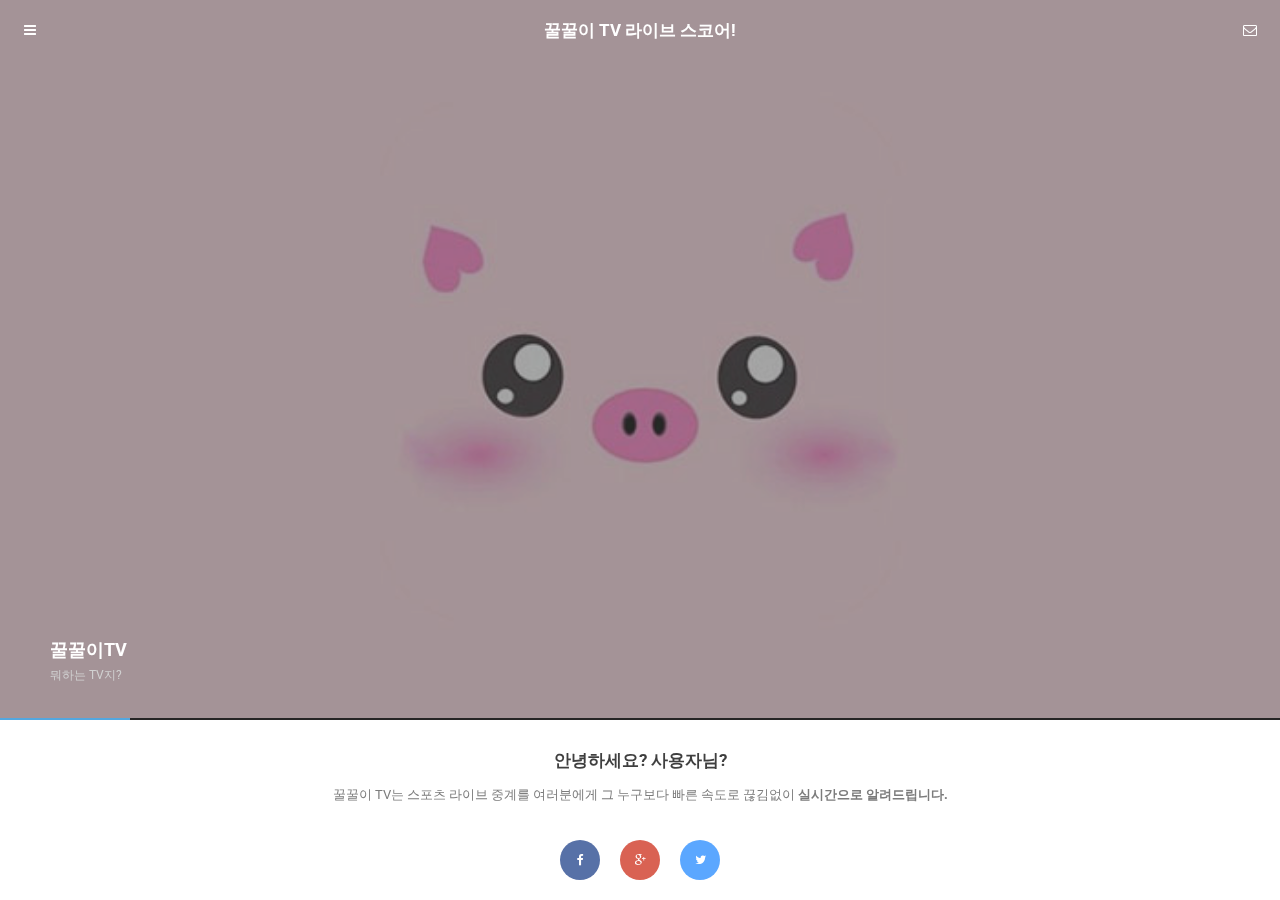
==== commit 7d449ae5: "123" ====
--- a/LiveScore.html
+++ b/LiveScore.html
@@ -5,13 +5,32 @@
         <meta name="viewport" content="user-scalable=no, initial-scale=1.0, maximum-scale=1.0 minimal-ui"/>
         <meta name="apple-mobile-web-app-capable" content="yes"/>
         <meta name="apple-mobile-web-app-status-bar-style" content="black">
-    <title>꿀꿀이 TV</title>
+    <title>꿀꿀이 TV 라이브 스코어</title>
     <style>
         .livescoreifreame {
             width: 100vw;
             height: 100vh;
         }
     </style>
+
+<link rel="shortcut icon" href="apple-icon-57x57.png">
+<link rel="apple-touch-icon" sizes="57x57" href="apple-icon-57x57.png">
+<link rel="apple-touch-icon" sizes="60x60" href="apple-icon-60x60.png">
+<link rel="apple-touch-icon" sizes="72x72" href="apple-icon-72x72.png">
+<link rel="apple-touch-icon" sizes="76x76" href="apple-icon-76x76.png">
+<link rel="apple-touch-icon" sizes="114x114" href="apple-icon-114x114.png">
+<link rel="apple-touch-icon" sizes="120x120" href="apple-icon-120x120.png">
+<link rel="apple-touch-icon" sizes="144x144" href="apple-icon-144x144.png">
+<link rel="apple-touch-icon" sizes="152x152" href="apple-icon-152x152.png">
+<link rel="apple-touch-icon" sizes="180x180" href="apple-icon-180x180.png">
+<link rel="icon" type="image/png" sizes="192x192"  href="android-icon-192x192.png">
+<link rel="icon" type="image/png" sizes="32x32" href="favicon-32x32.png">
+<link rel="icon" type="image/png" sizes="96x96" href="favicon-96x96.png">
+<link rel="icon" type="image/png" sizes="16x16" href="favicon-16x16.png">
+<link rel="manifest" href="manifest.json">
+<meta name="msapplication-TileColor" content="#ffffff">
+<meta name="msapplication-TileImage" content="ms-icon-144x144.png">
+<meta name="theme-color" content="#ffffff">
     <link href="styles/style.css"     		 rel="stylesheet" type="text/css">
     <link href="styles/framework.css" 		 rel="stylesheet" type="text/css">
     <link href="styles/owl.theme.css" 		 rel="stylesheet" type="text/css">
@@ -85,7 +104,7 @@
         <div id="content" class="snap-content">
             <div class="header homepage-header">
                 <a href="#" class="sidebar-deploy"><i class="fa fa-navicon"></i></a>
-                <h3>꿀꿀이 TV</h3>
+                <h3>꿀꿀이 TV 라이브 스코어!</h3>
                 <a href="https://open.kakao.com/o/sSR6z0hb" class="contact-deploy"><i class="fa fa-envelope-o"></i></a>
             </div>
     
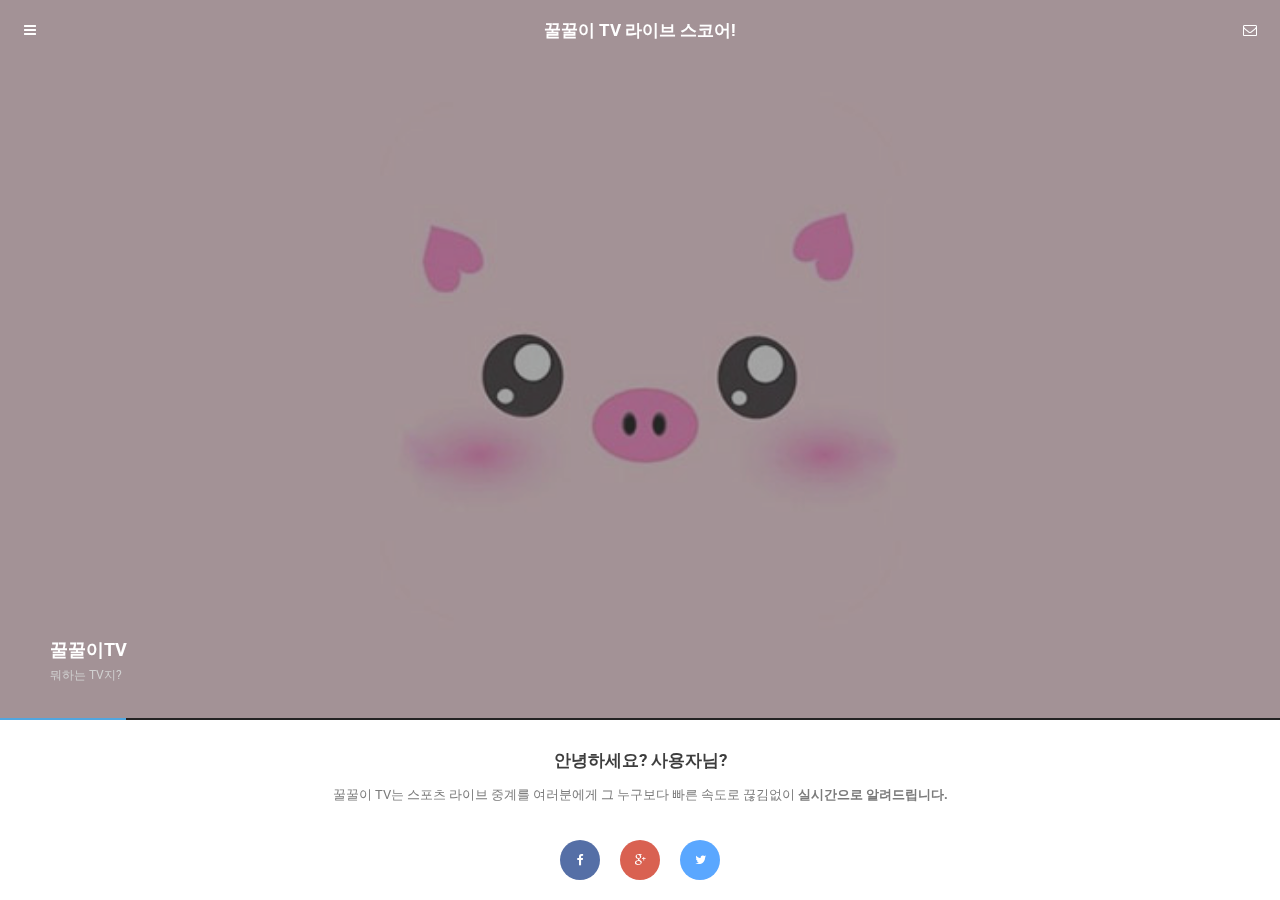
==== commit 1064c724: "12344" ====
--- a/LiveScore.html
+++ b/LiveScore.html
@@ -71,10 +71,10 @@
                     <ul class="sidebar-menu">
                         <li class="active-menu" style="display: block;" id="liclass"><a href="login.html"><i class="fa fa-home"></i>로그인!<i class="fa fa-circle"></i></a></li>
                         <li class="active-menu" style="display: block;" id="liclass1"><a href="signup.html"><i class="fa fa-home"></i>회원가입!<i class="fa fa-circle"></i></a></li>
-                        <li class="active-menu" style="display: block;" id="liclass2"><a href="index.html"><i class="fa fa-home"></i>메인페이지!<i class="fa fa-circle"></i></a></li>
+                        <li class="active-menu" style="display: block;" id="liclass2"><a href="https://mabu99.github.io/"><i class="fa fa-home"></i>메인페이지!<i class="fa fa-circle"></i></a></li>
                         <li class="active-menu" style="display: block;" id="liclass3"><a href="LiveScore.html"><i class="fa fa-home"></i>라이브스코어!<i class="fa fa-circle"></i></a></li>
                         <li class="active-menu" style="display: block;" id="liclass4"><a href="notice.html"><i class="fa fa-home"></i>게시판!<i class="fa fa-circle"></i></a></li>   
-                        <li class="active-menu" style="display: block;" id="logoutclass" onclick="logoutlistener()"><a href="index.html"><i class="fa fa-home"></i>로그아웃!<i class="fa fa-circle"></i></a></li>
+                        <li class="active-menu" style="display: block;" id="logoutclass" onclick="logoutlistener()"><a href="https://mabu99.github.io/"><i class="fa fa-home"></i>로그아웃!<i class="fa fa-circle"></i></a></li>
                     </li>
                         <script>
                                 if(localStorage.getItem("keyid")!=null&&localStorage.getItem("keyid")!=undefined&&localStorage.getItem("keyid")!=""){
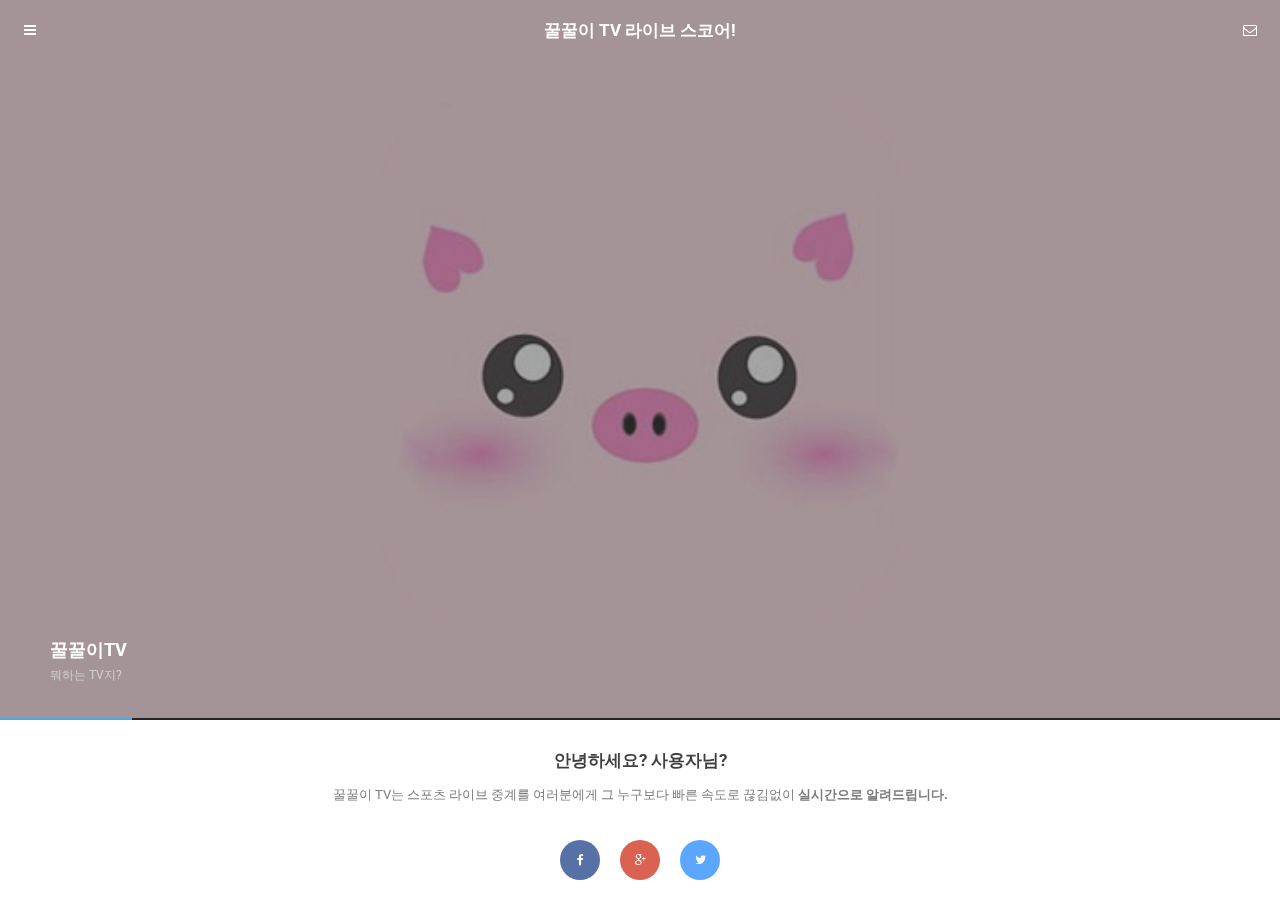
==== commit e93892ef: "done" ====
--- a/LiveScore.html
+++ b/LiveScore.html
@@ -57,7 +57,6 @@
     
 
 
-
     <div class="all-elements">
             <div class="snap-drawers">
                 <!-- Left Sidebar -->
@@ -74,10 +73,16 @@
                         <li class="active-menu" style="display: block;" id="liclass2"><a href="https://mabu99.github.io/"><i class="fa fa-home"></i>메인페이지!<i class="fa fa-circle"></i></a></li>
                         <li class="active-menu" style="display: block;" id="liclass3"><a href="LiveScore.html"><i class="fa fa-home"></i>라이브스코어!<i class="fa fa-circle"></i></a></li>
                         <li class="active-menu" style="display: block;" id="liclass4"><a href="notice.html"><i class="fa fa-home"></i>게시판!<i class="fa fa-circle"></i></a></li>   
-                        <li class="active-menu" style="display: block;" id="logoutclass" onclick="logoutlistener()"><a href="https://mabu99.github.io/"><i class="fa fa-home"></i>로그아웃!<i class="fa fa-circle"></i></a></li>
+                        <li class="active-menu" style="display: block;" id="logoutclass" onclick="logoutlistener()"><a href="index.html"><i class="fa fa-home"></i>로그아웃!<i class="fa fa-circle"></i></a></li>
                     </li>
                         <script>
-                                if(localStorage.getItem("keyid")!=null&&localStorage.getItem("keyid")!=undefined&&localStorage.getItem("keyid")!=""){
+                                if(localStorage.getItem("keyid")=="익명"){
+                                    document.getElementById("isloggined").style="display: none;"
+                                    document.getElementById("logoutclass").style="display: none;"
+                                    document.getElementById("liclass").style="display: block;"
+                                    document.getElementById("liclass1").style="display: block;"
+                                }
+                                else if(localStorage.getItem("keyid")!=null&&localStorage.getItem("keyid")!=undefined&&localStorage.getItem("keyid")!=""){
                                  document.getElementById("isloggined").innerHTML = "환영합니다 "+localStorage.getItem("keyid")+"님";
                                  document.getElementById("isloggined").style="display: block;"
                                  document.getElementById("liclass").style="display: none;"
@@ -91,14 +96,12 @@
                                     document.getElementById("liclass1").style="display: block;"
                                 }
                                 function logoutlistener(){
-                                    localStorage.removeItem("keyid");
+                                    localStorage.setItem("keyid","익명");
                                     alert('로그아웃되었습니다!');
                                 }
                             </script>
             </div>
         
-    
-    
         
         <!-- Page Content-->
         <div id="content" class="snap-content">
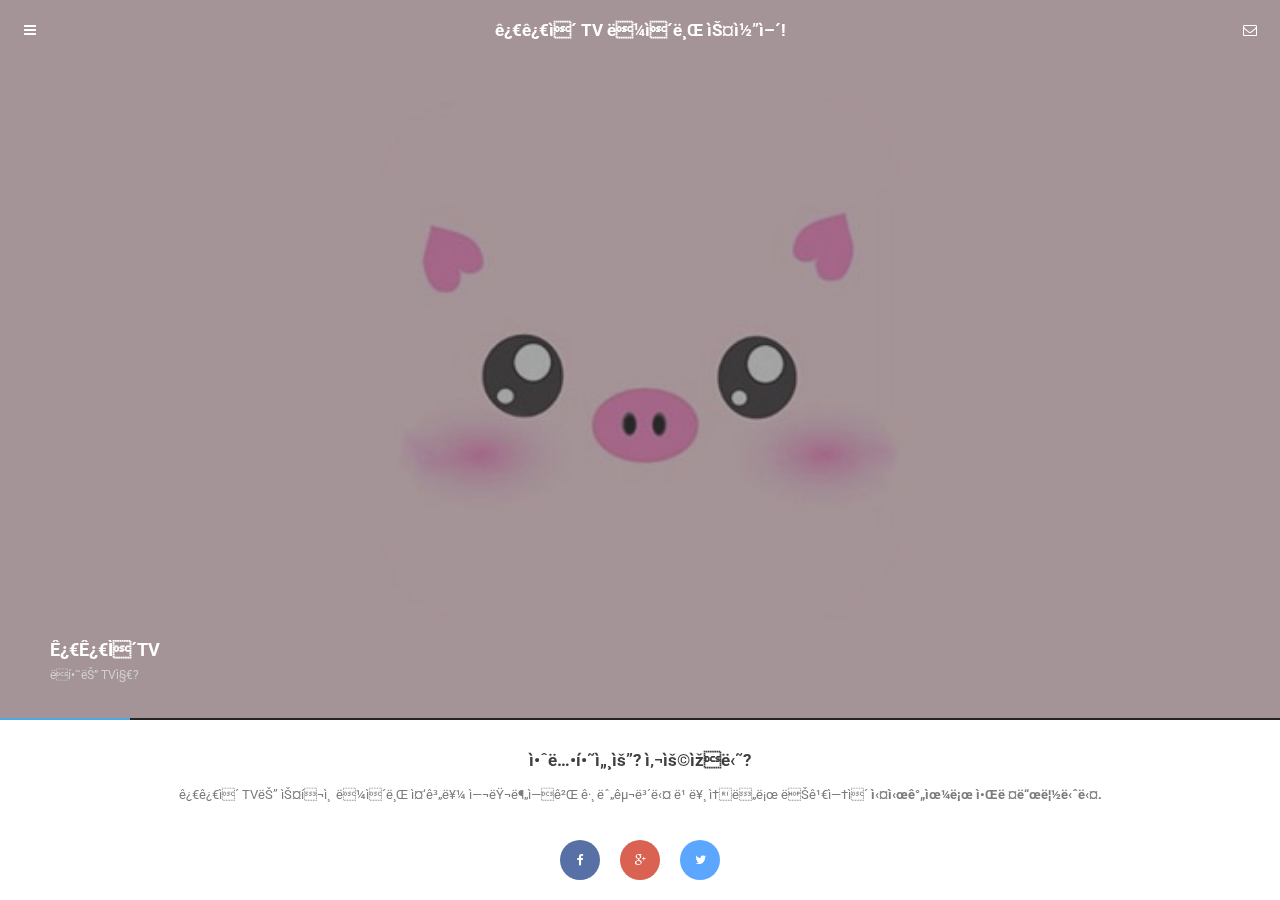
==== commit 69965617: "Really done" ====
--- a/LiveScore.html
+++ b/LiveScore.html
@@ -1,7 +1,7 @@
 <!DOCTYPE HTML>
 <html>
 <head>
-        <meta http-equiv="Content-Type" content="text/html; charset=utf-8" />
+        <meta https-equiv="Content-Type" content="text/html; charset=utf-8" />
         <meta name="viewport" content="user-scalable=no, initial-scale=1.0, maximum-scale=1.0 minimal-ui"/>
         <meta name="apple-mobile-web-app-capable" content="yes"/>
         <meta name="apple-mobile-web-app-status-bar-style" content="black">
